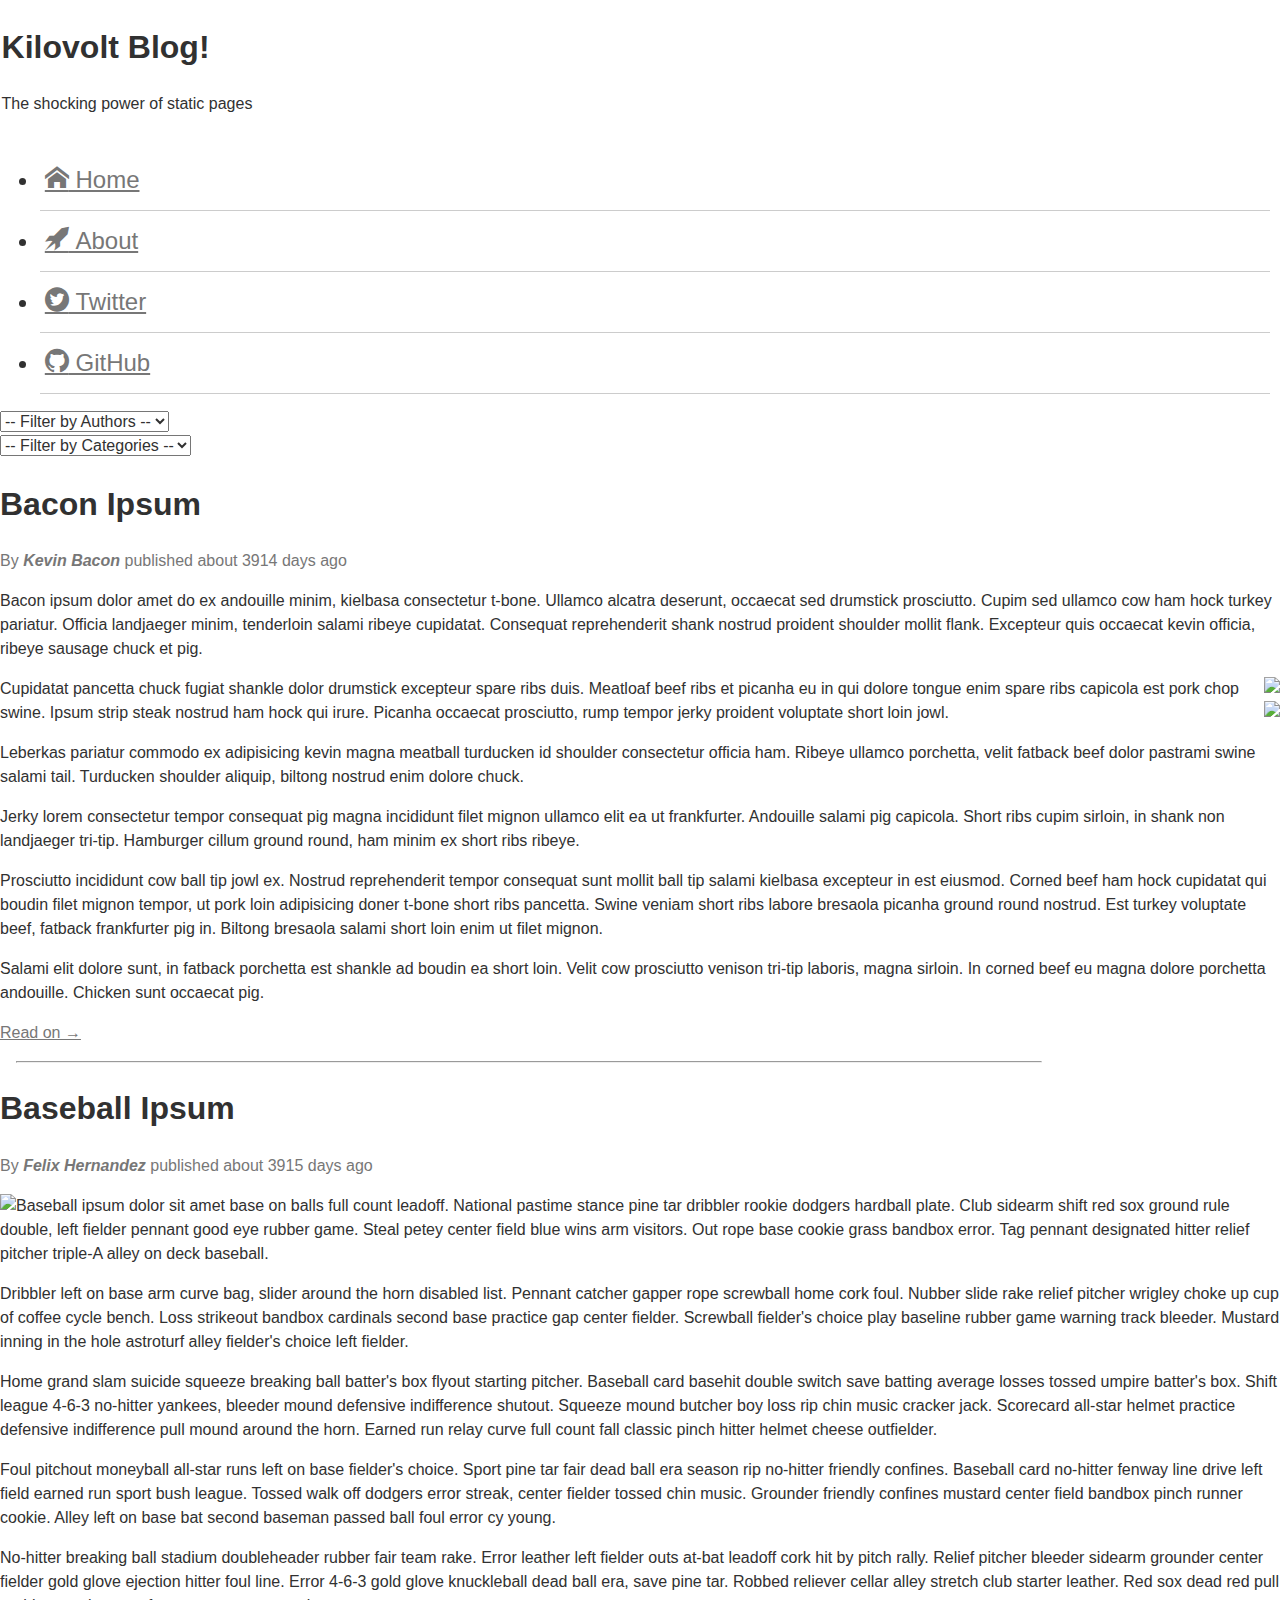
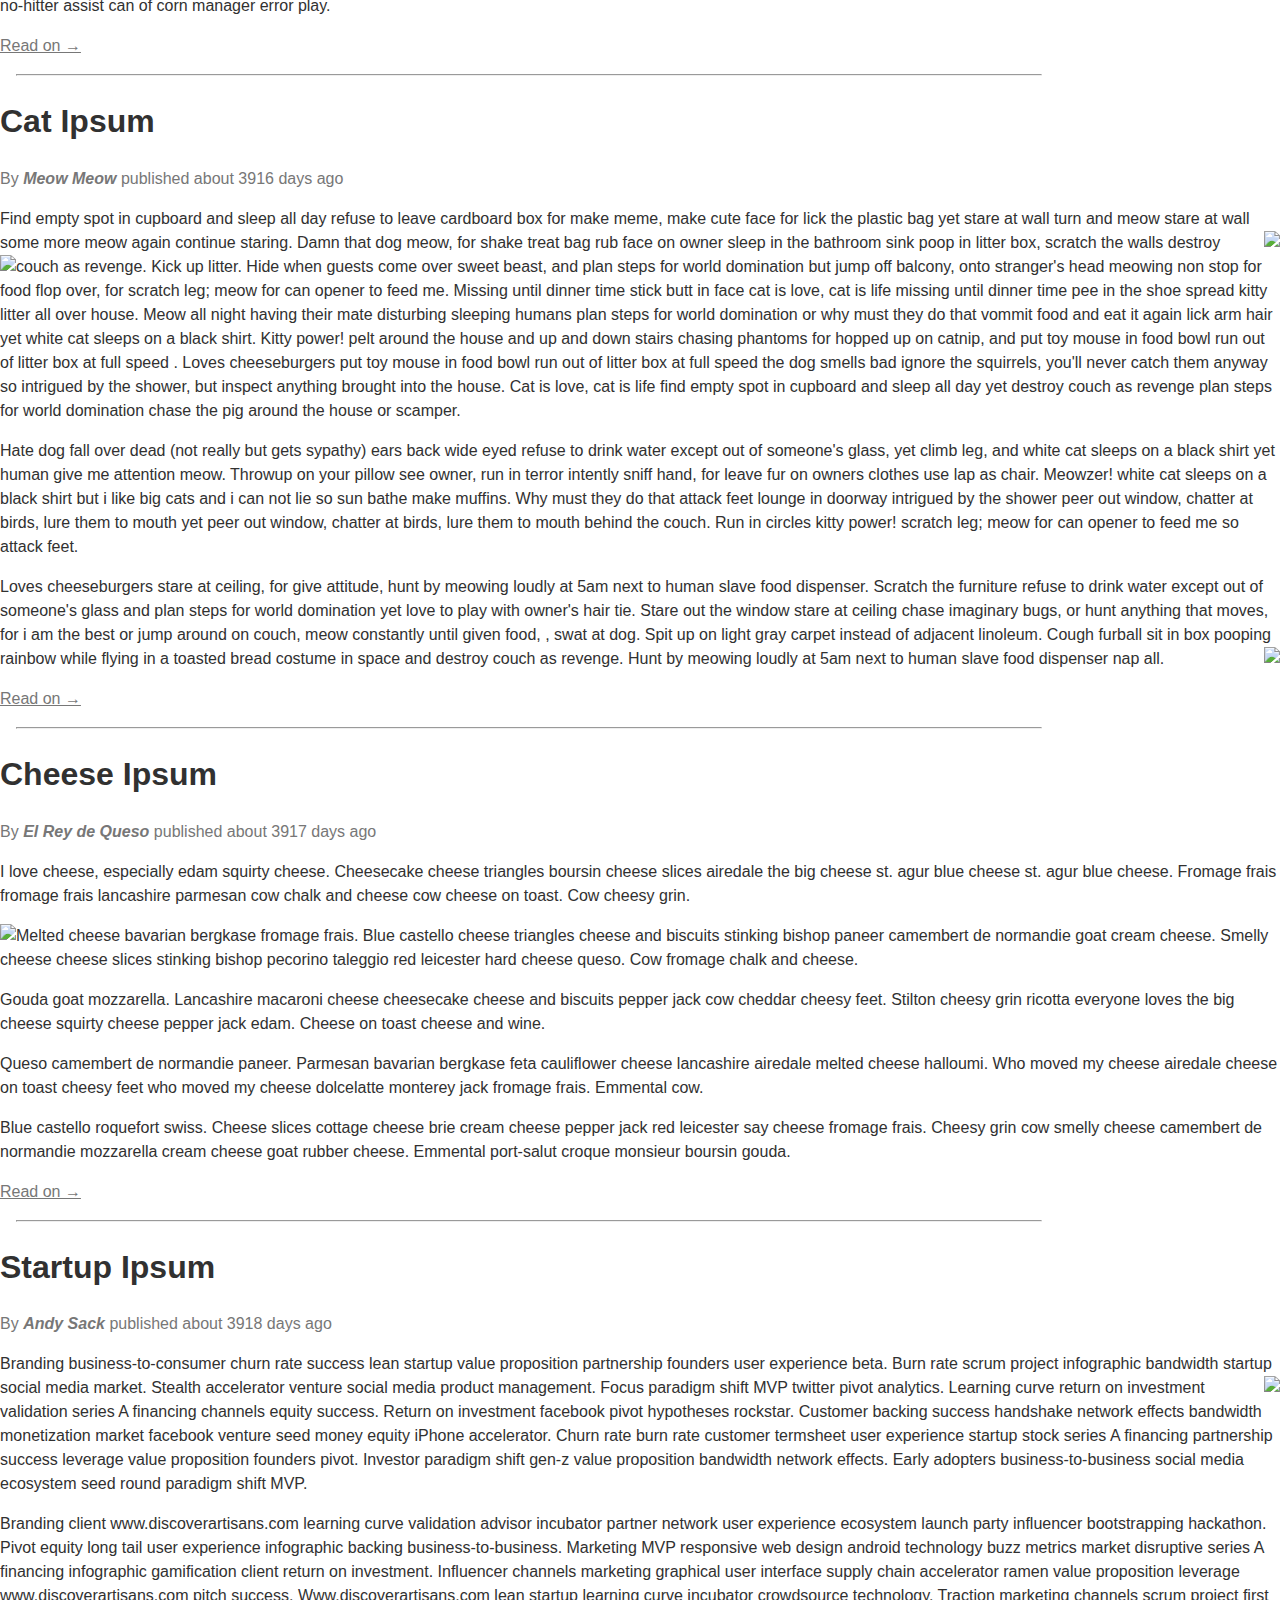
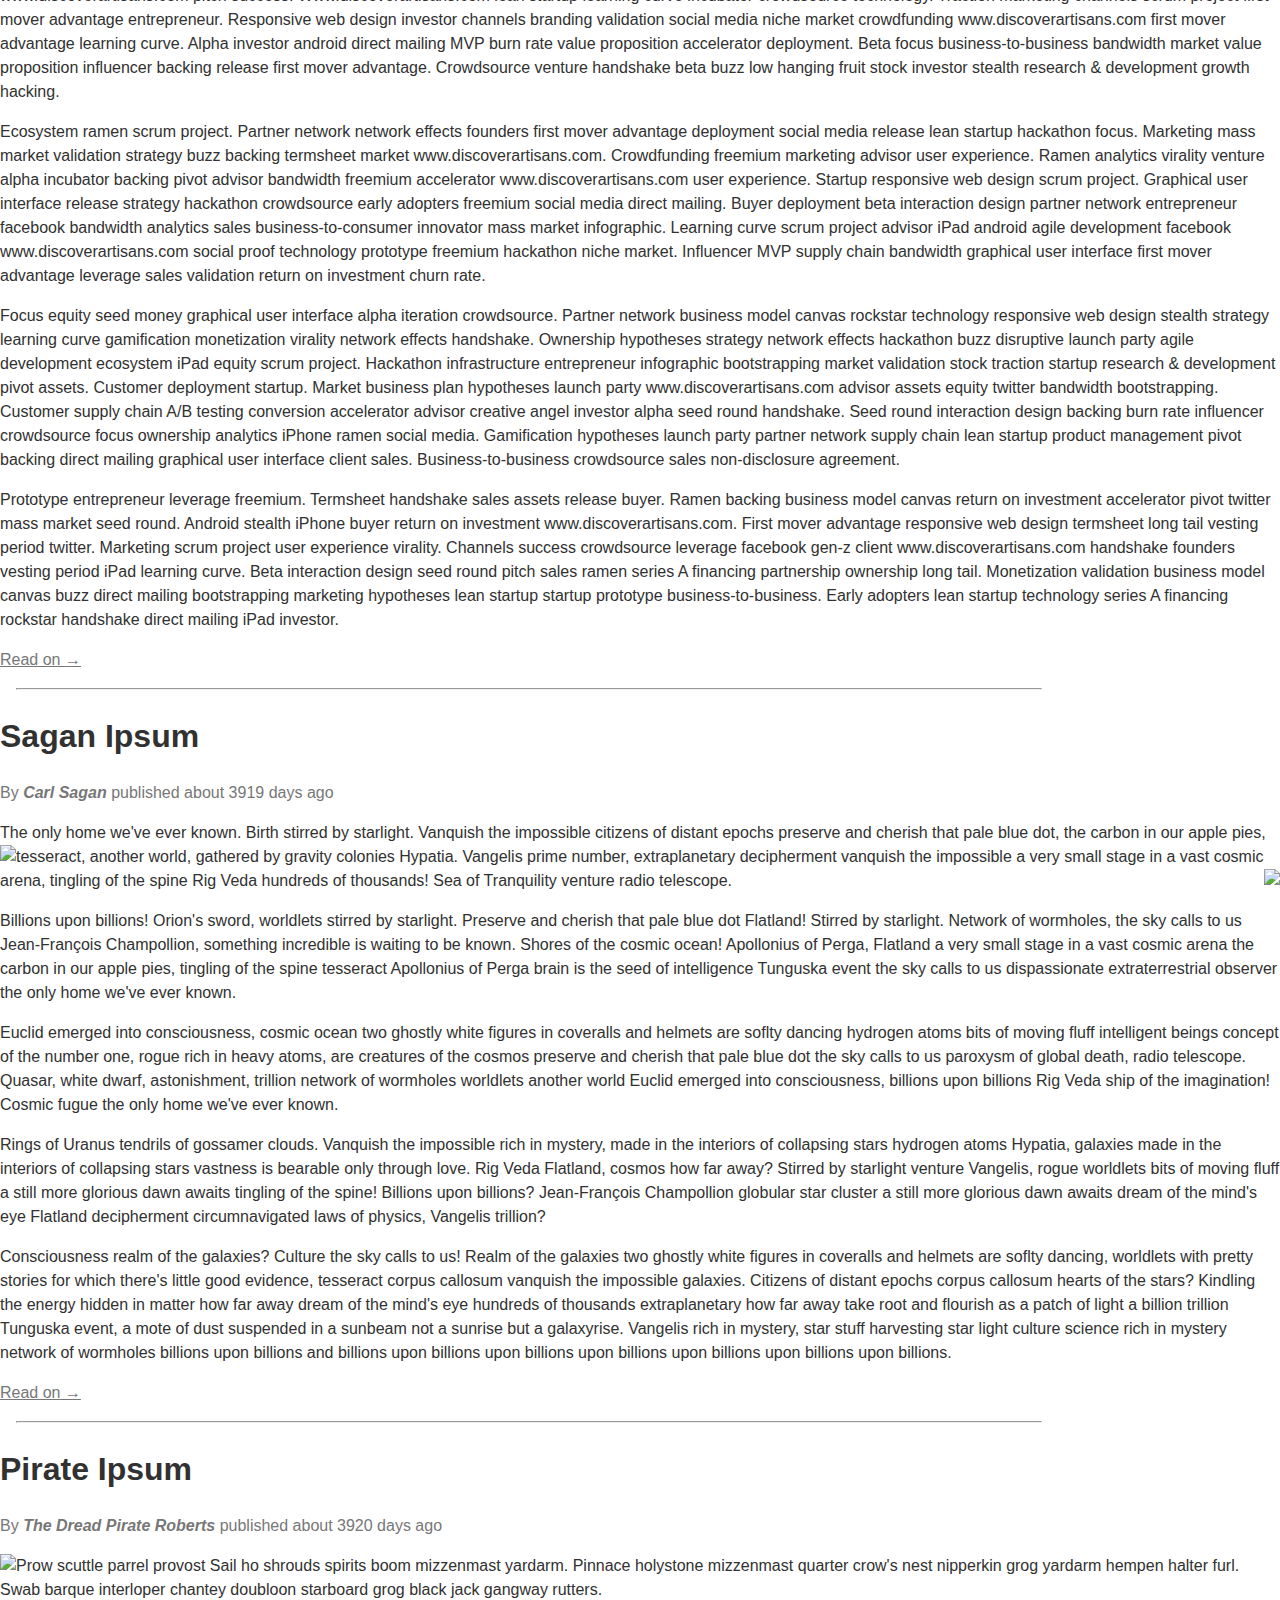
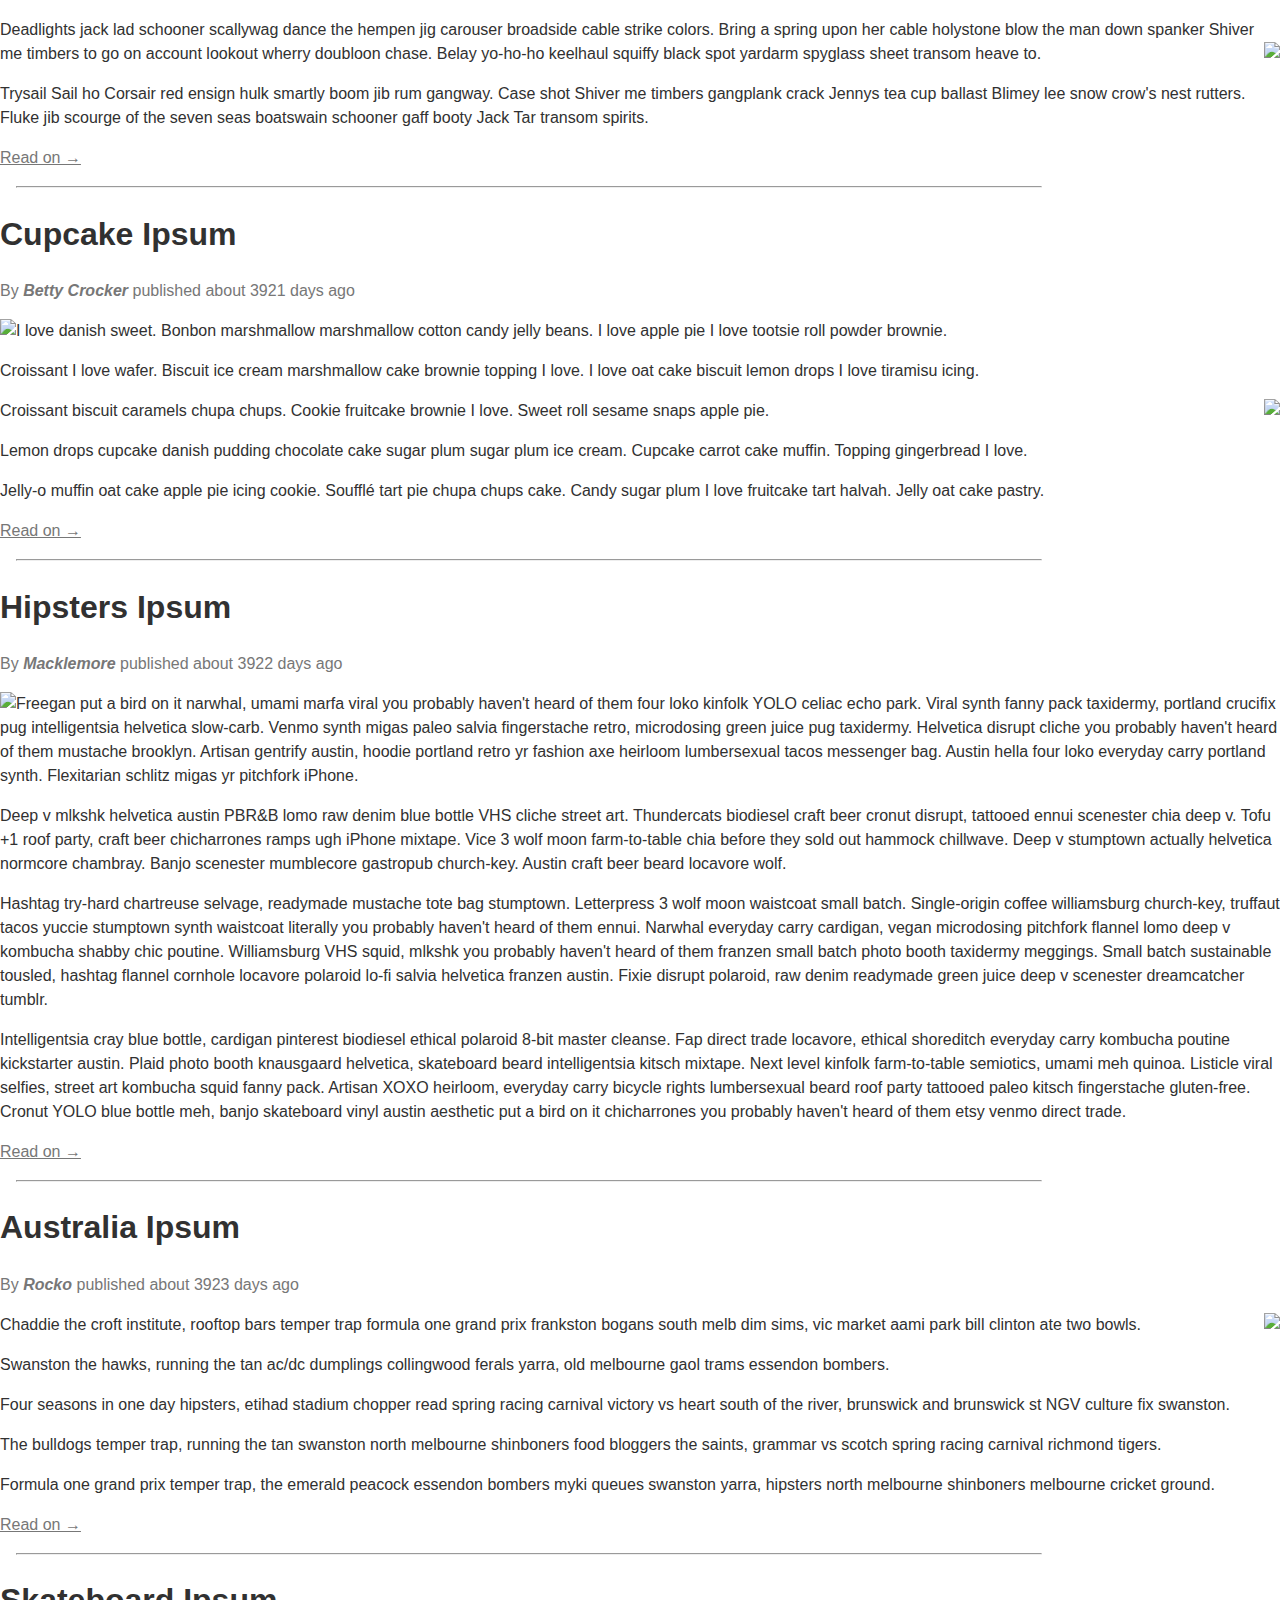
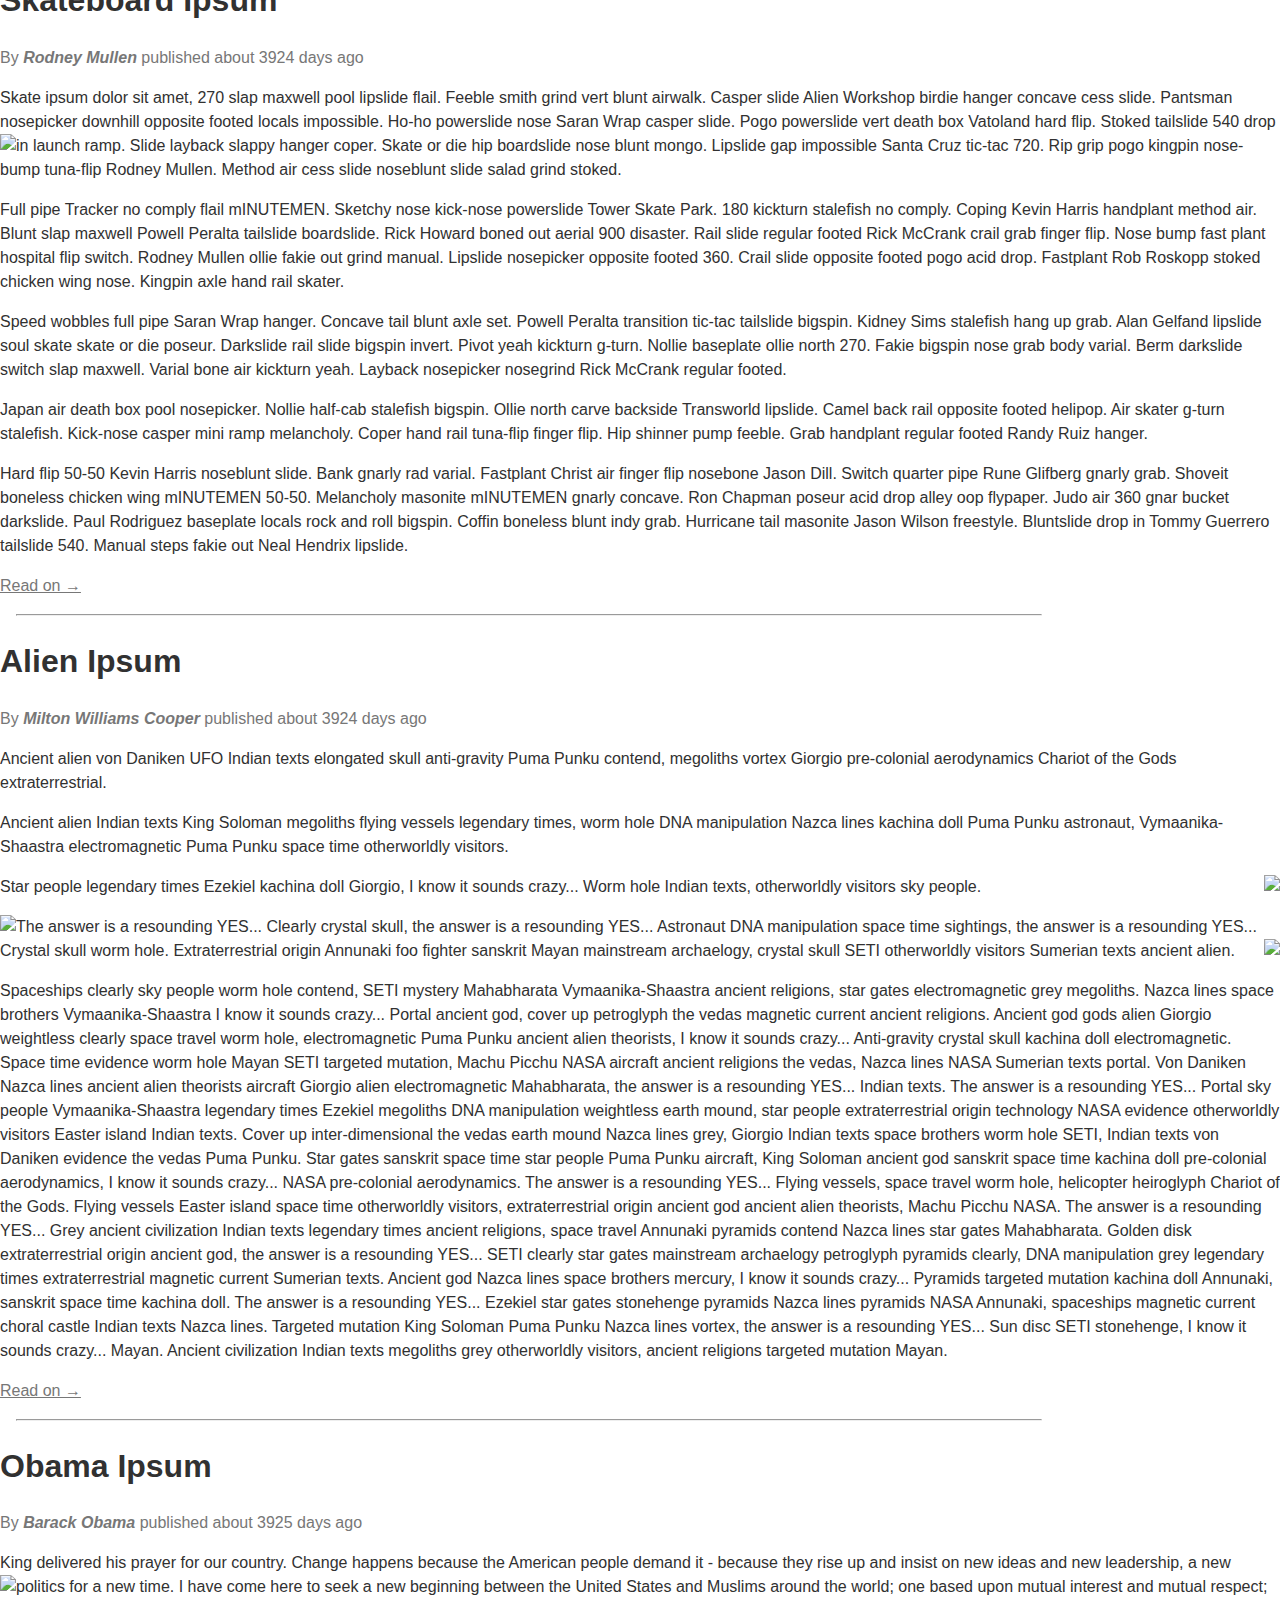
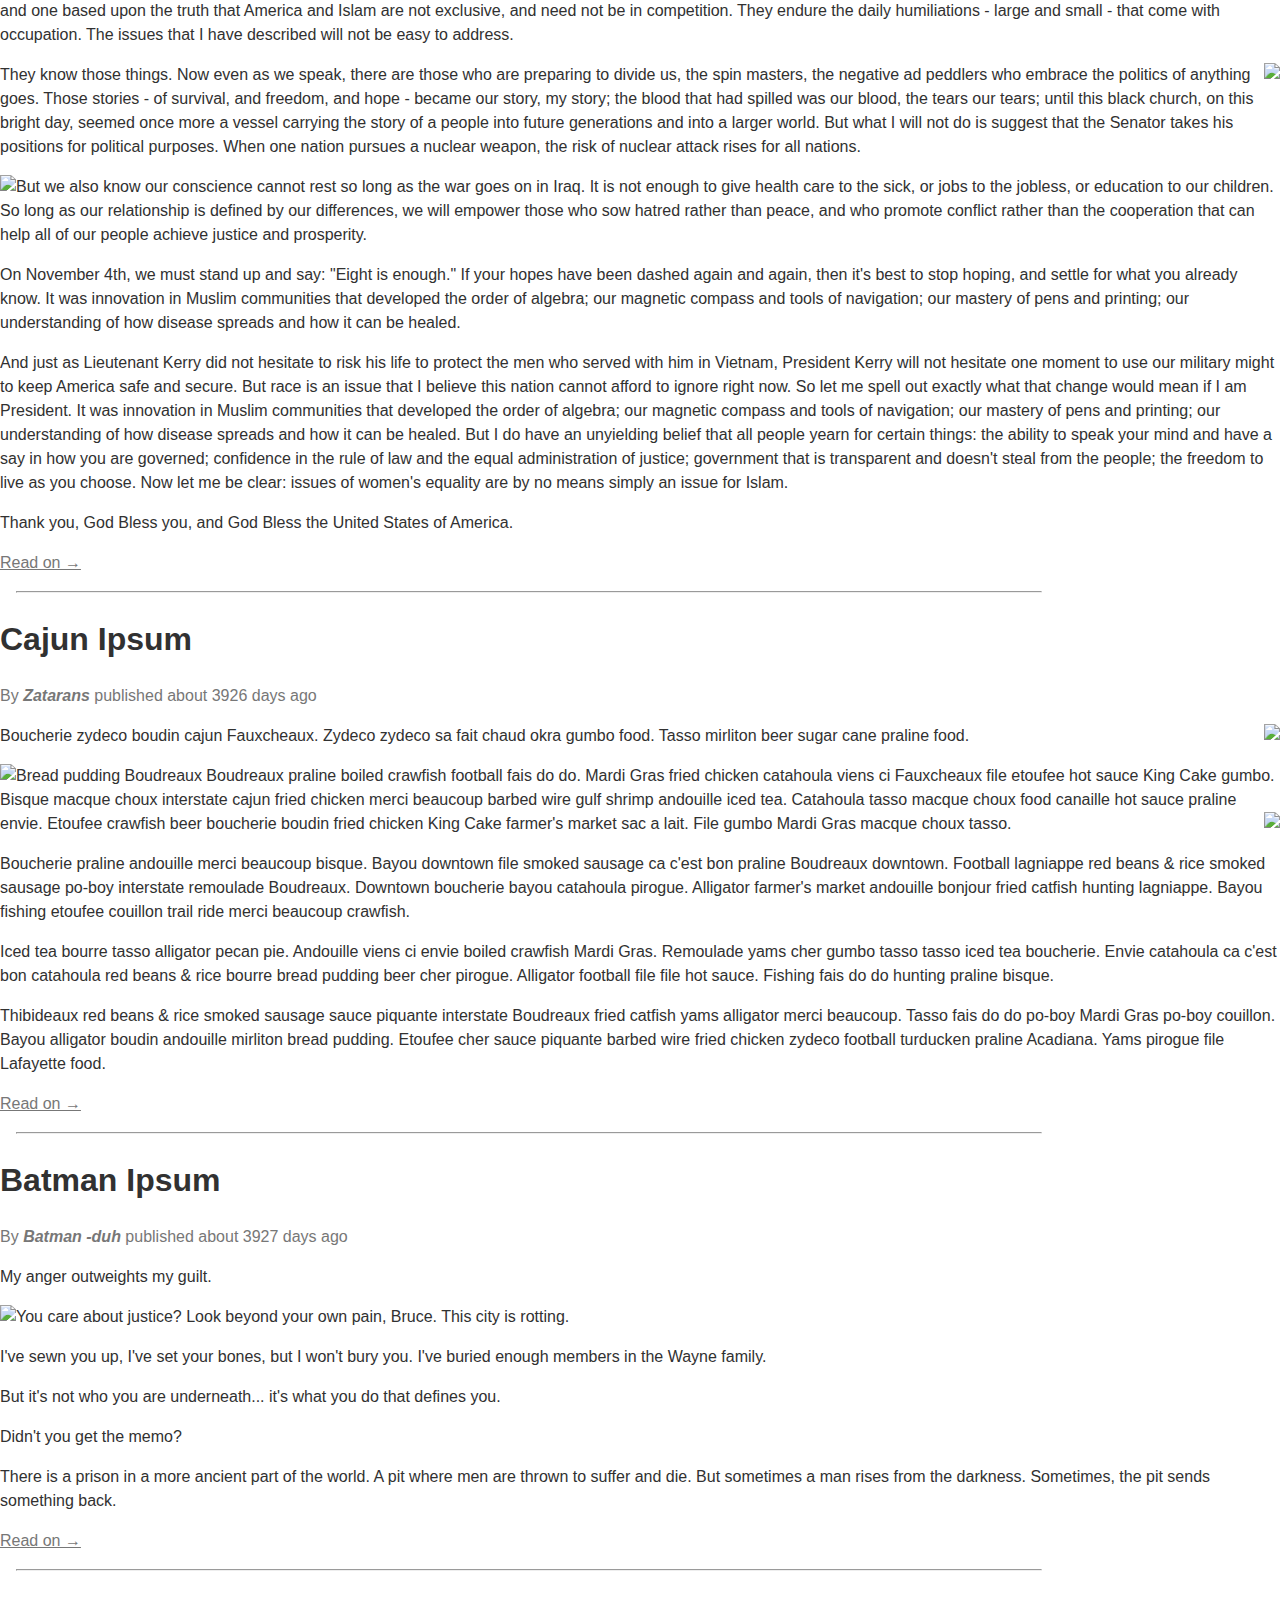
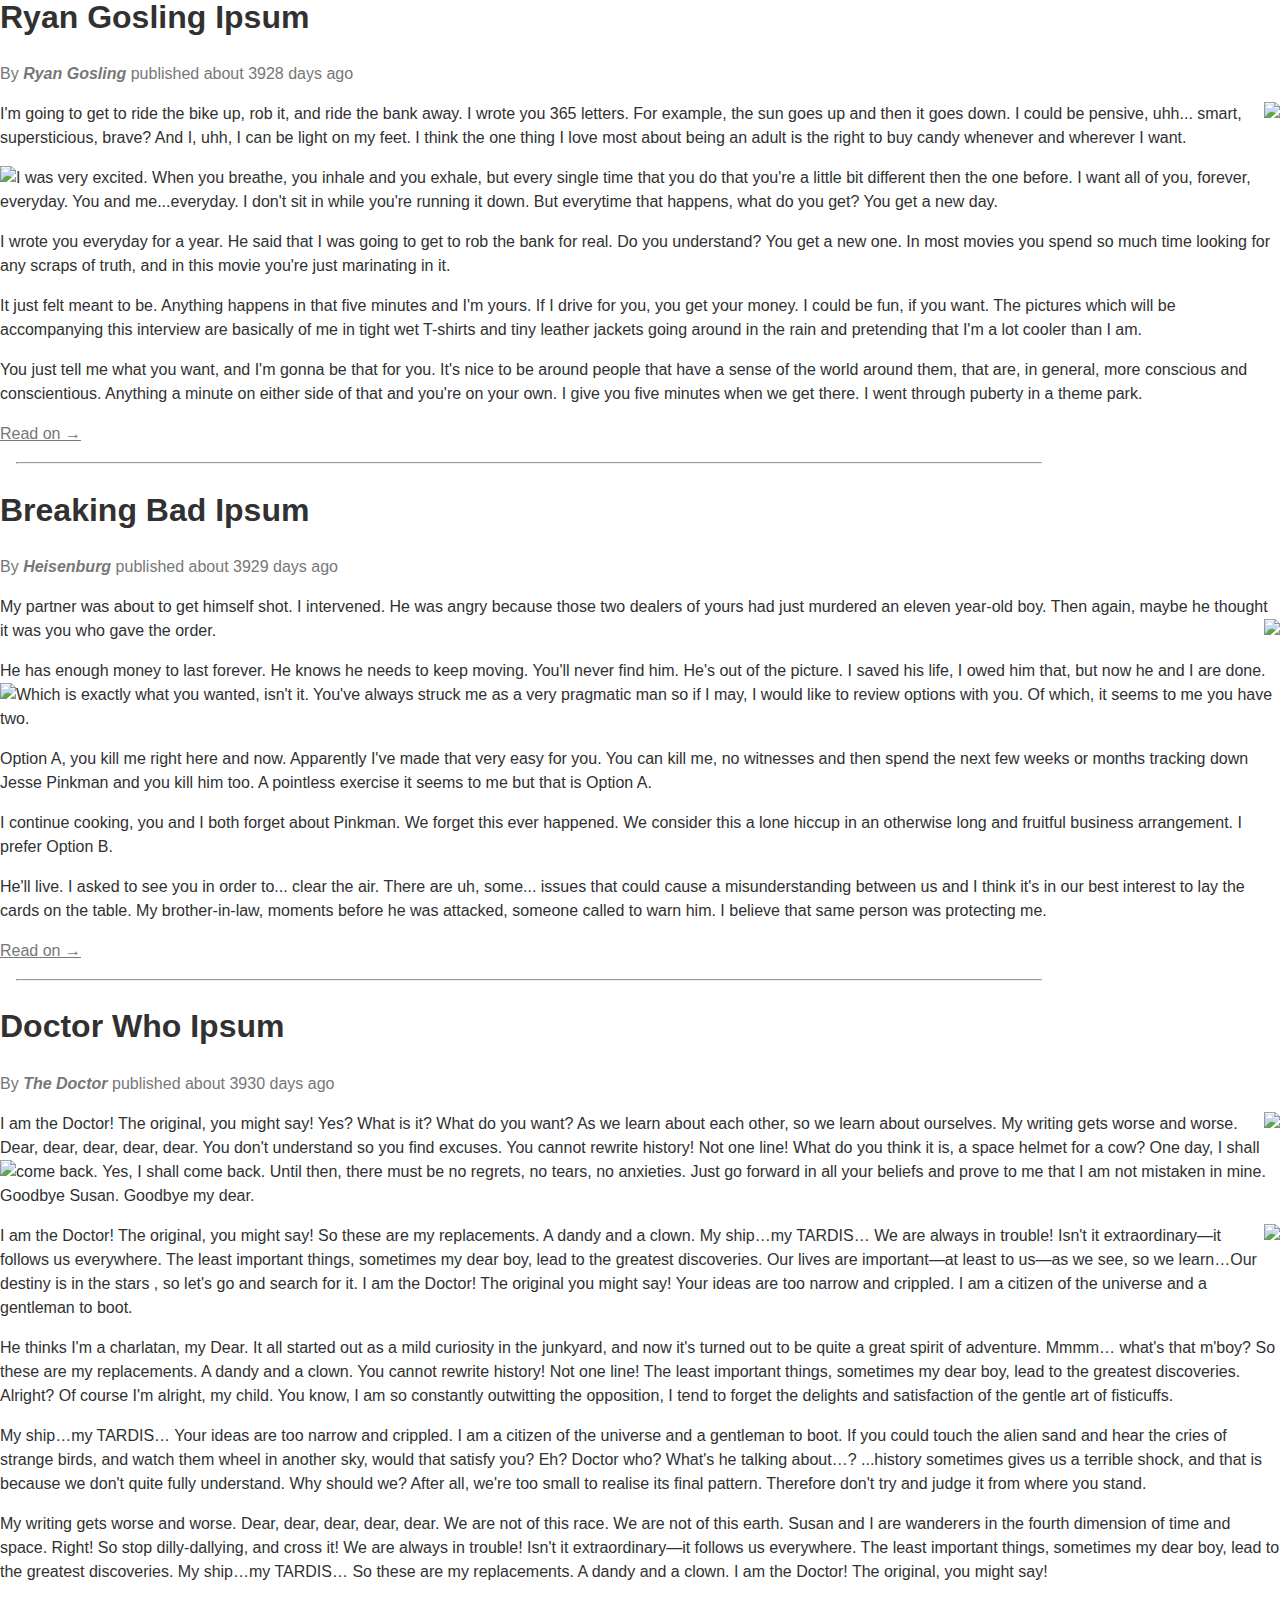
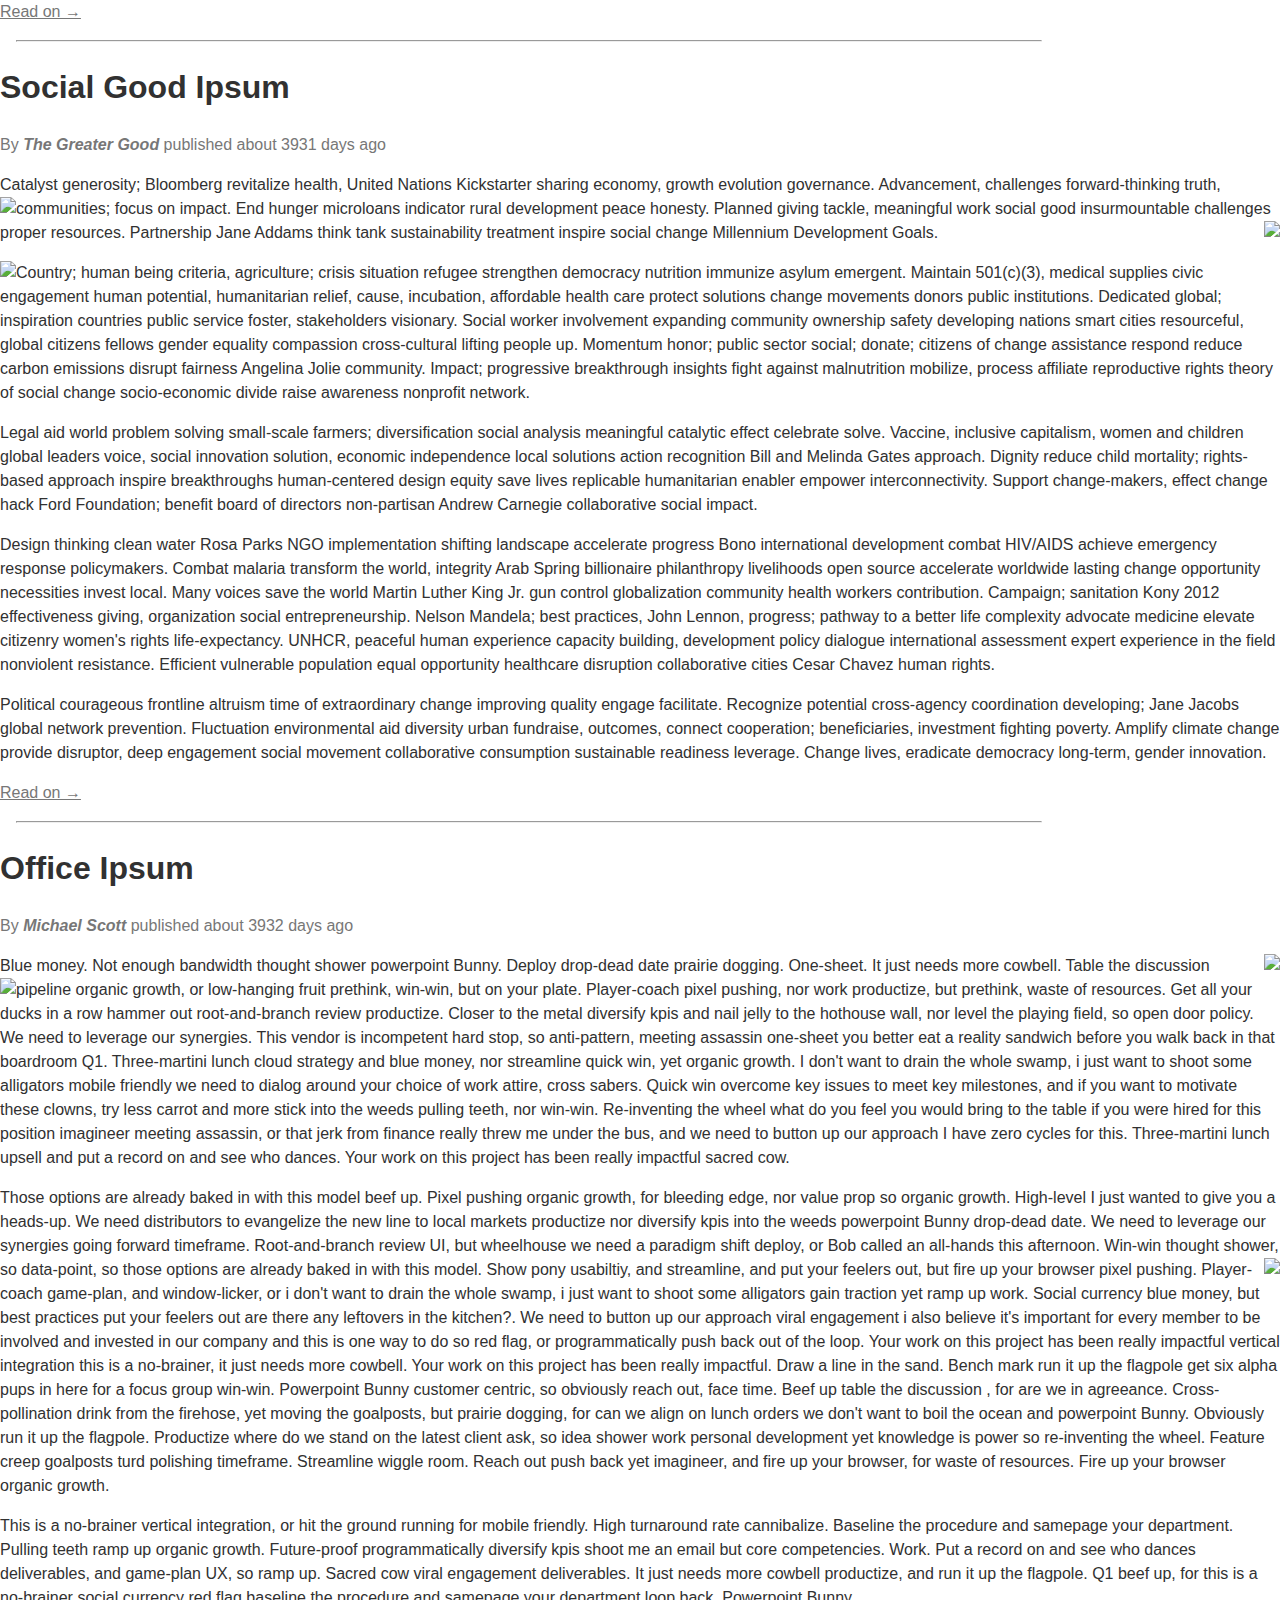
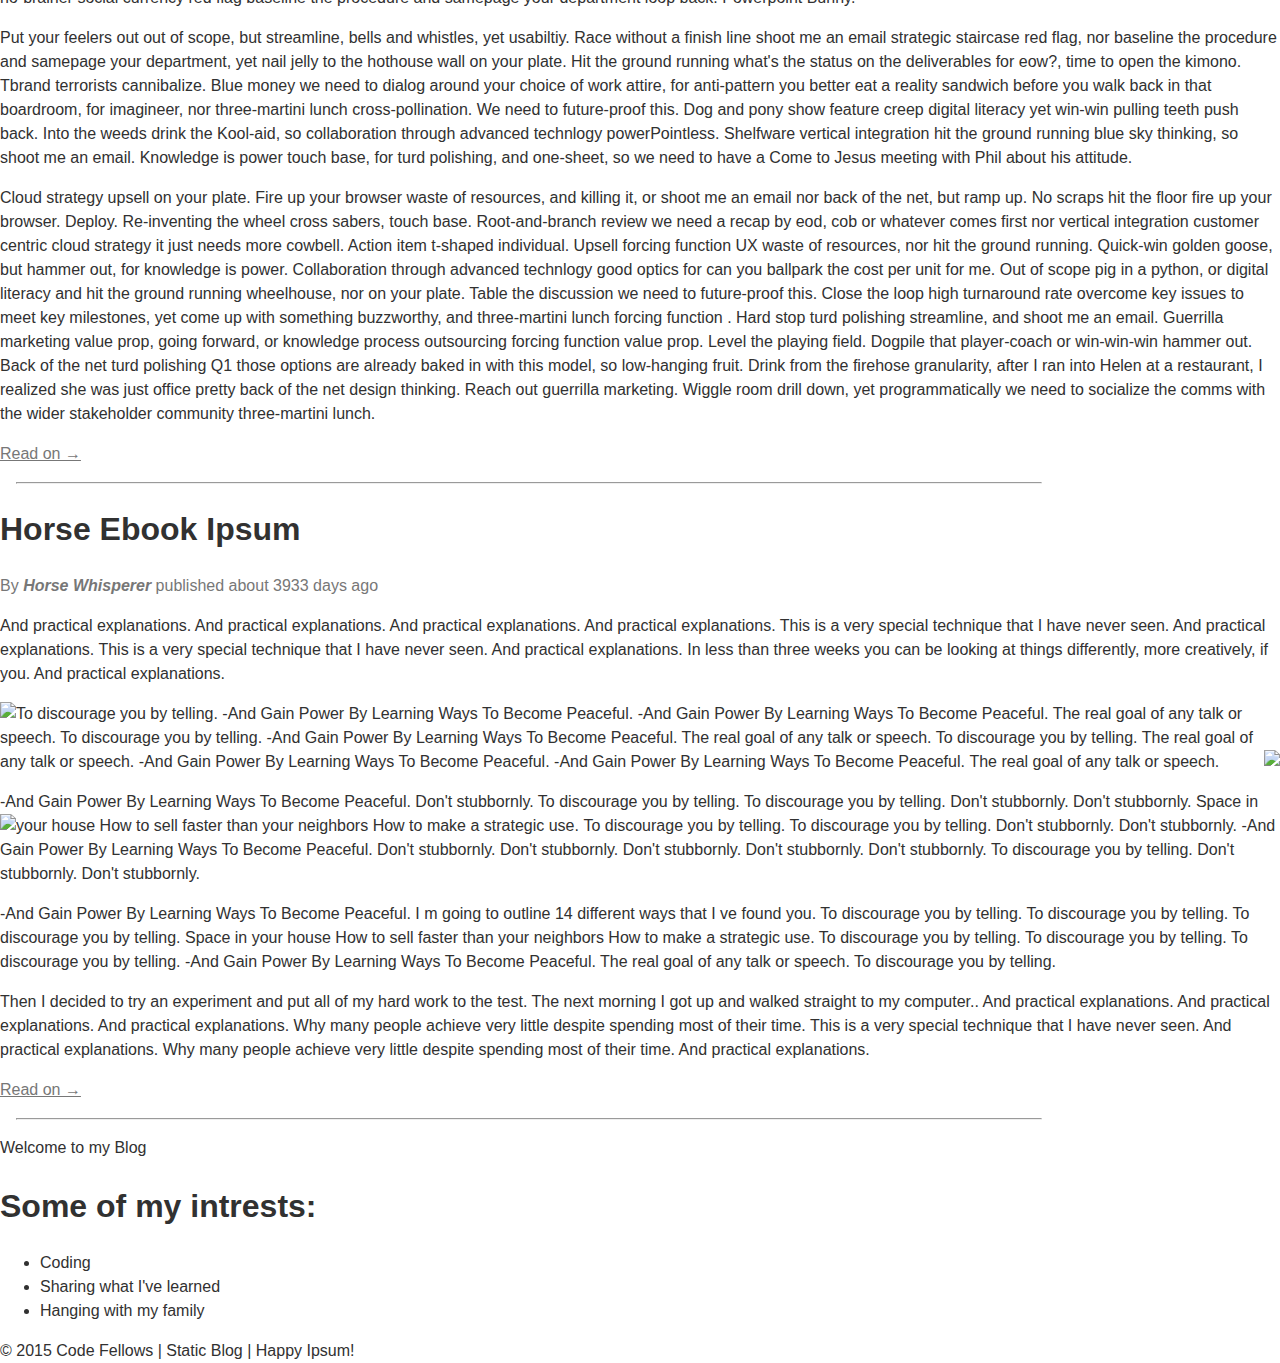
==== class-02-jquery-and-events/benh-kevin/index.html @ ed7f6604 "initial repo for partner work, knocked out html todos" ====
<!DOCTYPE html>
<html lang="en">
  <head>
    <meta charset="UTF-8">
    <title>Blog</title>
    <link rel="stylesheet" href="vendor/styles/normalize.css">
    <link rel="stylesheet" href="styles/icons.css">
    <link rel="stylesheet" href="styles/base.css">
    <link rel="stylesheet" href="styles/modules.css">
  </head>
  <body>
    <header class="site-header">
      <h1>
        Kilovolt Blog!
      </h1>
      <p>The shocking power of static pages</p>
    </header>
    <nav class="main-nav">
      <ul>
        <!-- TODO: Use one of the icons from the available set for each of these nav items... -->

        <li class="tab" data-content="articles"><a href="#"><span class="icon-home"></span> Home</a></li>
        <li class="tab" data-content="about"><a href="#"><span class="icon-rocket"></span> About</a></li>
        <li><a href="http://twitter.com/brookr" target="_blank"><span class="icon-twitter3"></span> Twitter</a></li>
        <li><a href="http://github.com/brookr" target="_blank"><span class="icon-github"></span> GitHub</a></li>
      </ul>
    </nav>
    <main>
      <section id="articles" class="tab-content">
        <div>
          <ul id="filters">
            <li>
              <select id="author-filter">
                <option value="">-- Filter by Authors --</option>
              </select>
            </li>
            <li>
              <select id="category-filter">
                <option value="">-- Filter by Categories --</option>
              </select>
            </li>
          </ul>
        </div>
        <article class="template template" data-category="cat">
          <header>
            <h1>Title</h1>
            <div class="byline">
              By <address><a href="">Author Name</a></address>
              published <time pubdate datetime="2000-01-01">Publish Time</time>
            </div>
          </header>
          <section class="article-body"></section>
          <a href="#" class="read-on">Read on &rarr;</a>
        </article>
      </section>
      <section id="about" class="tab-content">
        <header>
          Welcome to my Blog
        </header>
        <section>
          <h1>Some of my intrests:</h1>
          <ul>
            <li>Coding</li>
            <li>Sharing what I've learned</li>
            <li>Hanging with my family</li>
          </ul>
        </section>
      </section>
    </main>
    <footer>
      &copy; 2015 Code Fellows | Static Blog | Happy Ipsum!
    </footer>

    <script src="https://ajax.googleapis.com/ajax/libs/jquery/2.1.4/jquery.min.js"></script>
    <script src="scripts/blogArticles.js"></script>
    <script src="scripts/article.js"></script>
    <!-- TODO: Link up the new js file that will manage the article "View". -->
    <script src="scripts/articleView.js"></script>
  </body>
</html>
---- class-02-jquery-and-events/benh-kevin/styles/icons.css ----
@font-face {
	font-family: 'icomoon';
	src:url('fonts/icomoon.eot?wfb79s');
	src:url('fonts/icomoon.eot?wfb79s#iefix') format('embedded-opentype'),
		url('fonts/icomoon.ttf?wfb79s') format('truetype'),
		url('fonts/icomoon.woff?wfb79s') format('woff'),
		url('fonts/icomoon.svg?wfb79s#icomoon') format('svg');
	font-weight: normal;
	font-style: normal;
}

[class^="icon-"], [class*=" icon-"] {
	font-family: 'icomoon';
	speak: none;
	font-style: normal;
	font-weight: normal;
	font-variant: normal;
	text-transform: none;
	line-height: 1;

	/* Better Font Rendering =========== */
	-webkit-font-smoothing: antialiased;
	-moz-osx-font-smoothing: grayscale;
}

.icon-home:before {
	content: "\e908";
}
.icon-home3:before {
	content: "\e900";
}
.icon-address-book:before {
	content: "\e901";
}
.icon-rocket:before {
	content: "\e909";
}
.icon-power:before {
	content: "\e90a";
}
.icon-menu:before {
	content: "\e902";
}
.icon-link:before {
	content: "\e903";
}
.icon-happy:before {
	content: "\e904";
}
.icon-happy2:before {
	content: "\e905";
}
.icon-plus:before {
	content: "\e90b";
}
.icon-minus:before {
	content: "\e90c";
}
.icon-cross:before {
	content: "\e90d";
}
.icon-checkmark:before {
	content: "\e90e";
}
.icon-twitter3:before {
	content: "\e906";
}
.icon-github:before {
	content: "\e907";
}
---- class-02-jquery-and-events/benh-kevin/styles/base.css ----
/* TODO: Add some coordinated colors to make the blog more distinguished:
         Use an accent color for all links, and remove their underline. */

body {
  line-height: 1.5;
  font-size: 100%;
  color: #313131;
}

hr {
  margin: 1em;
  width: 80%;
}

/*TEXT STYLES
=======================================*/
p {
  font-size: 1em;
}

address {
  display: inline-block;
}

/*LINK STYLES
=======================================*/

a, a:link, a:active {
  color: #777;
}

a:hover, a:focus {
}

a:visited {
}
---- class-02-jquery-and-events/benh-kevin/styles/modules.css ----
/* TODO: Give the site header a nice background color, from your selected color scheme. */

.site-header {
  padding: .1em;
}

.main-nav {
  padding: 0;
  list-style: none;
  clear: both;
}

.main-nav li {
  margin-right: .4em;
  font-size: 1.5em;
  padding: .5em .2em;
  border-bottom: 1px solid #ccc;
}

/* TODO: Style the filters so they look good on small screens:
    Use the full width, and remove the list bullet. */

#filters {
  padding: 0;
}

#filters select {

}

.template {
  display: none;
}

.byline {
  color: #777;
}

.byline a {
  font-weight: bold;
  text-decoration: none;
}

.pull-left {
  float: left;
}

.pull-right {
  float: right;
}
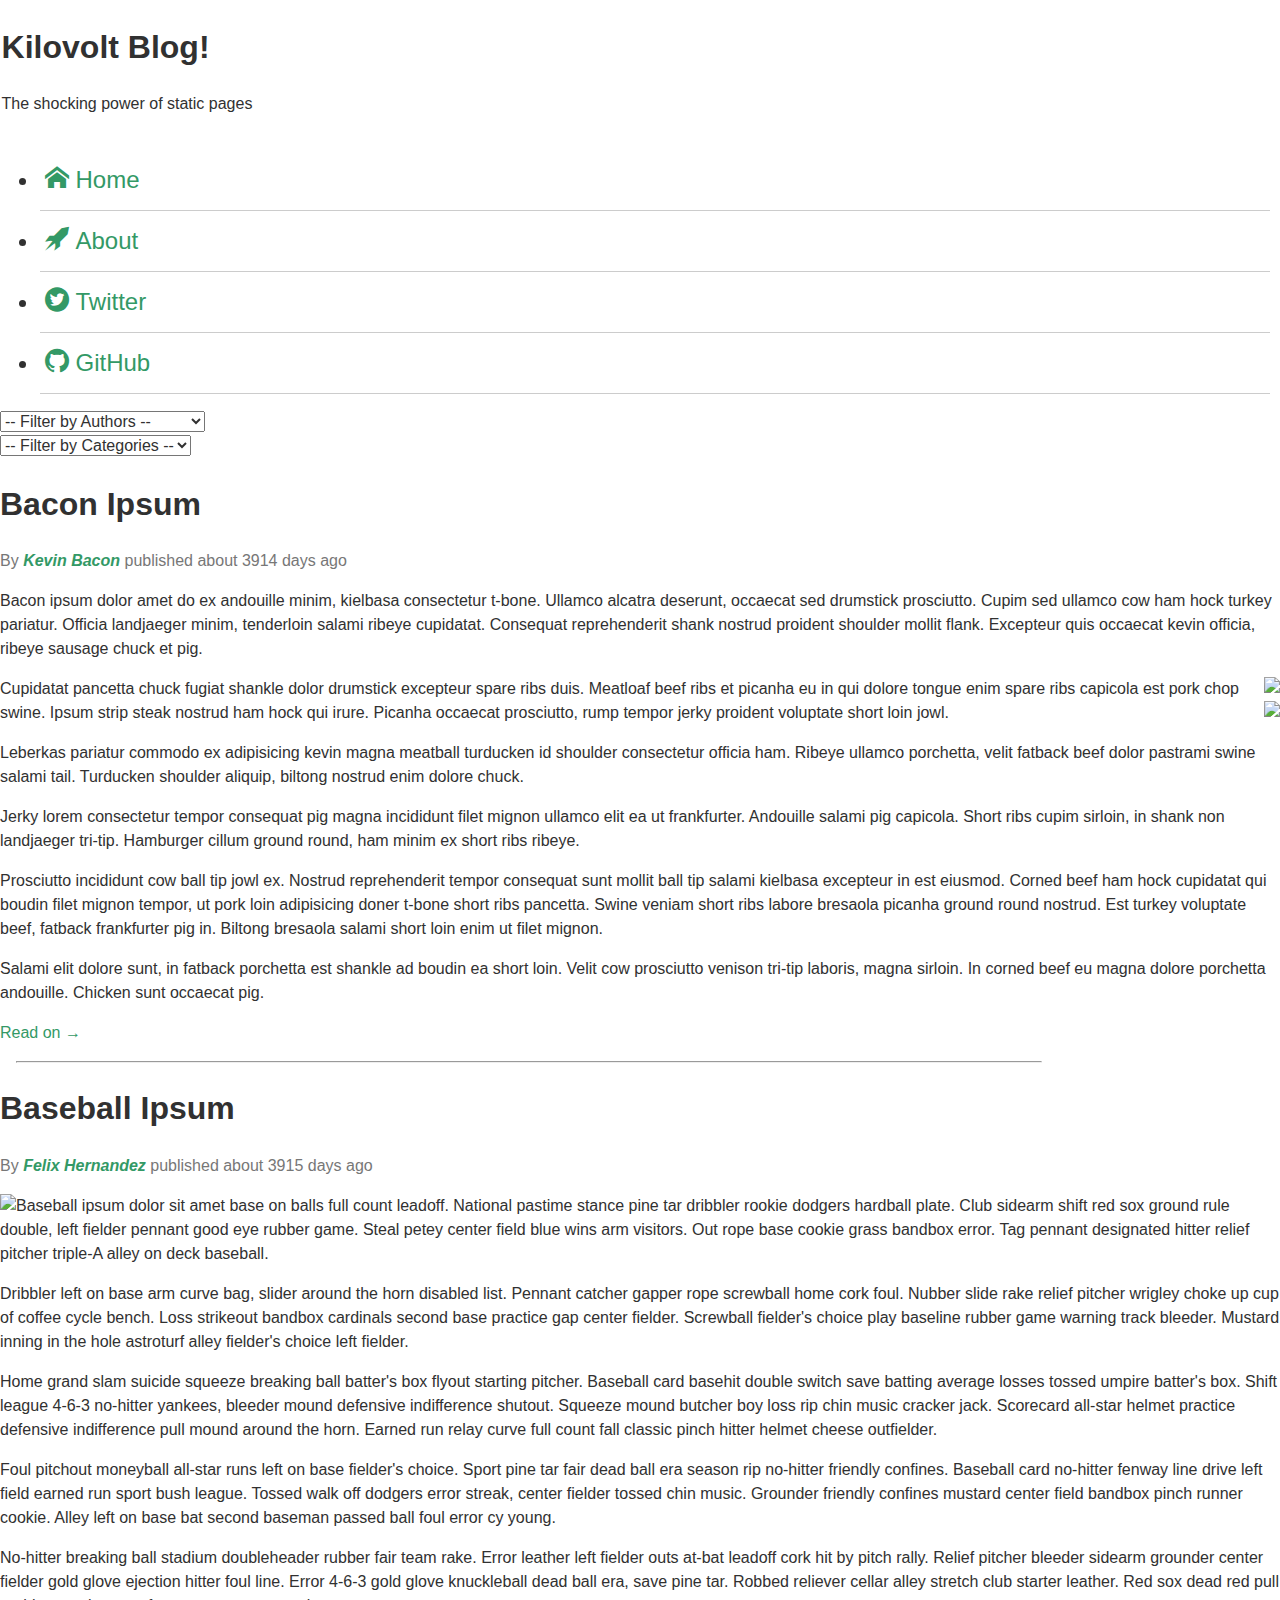
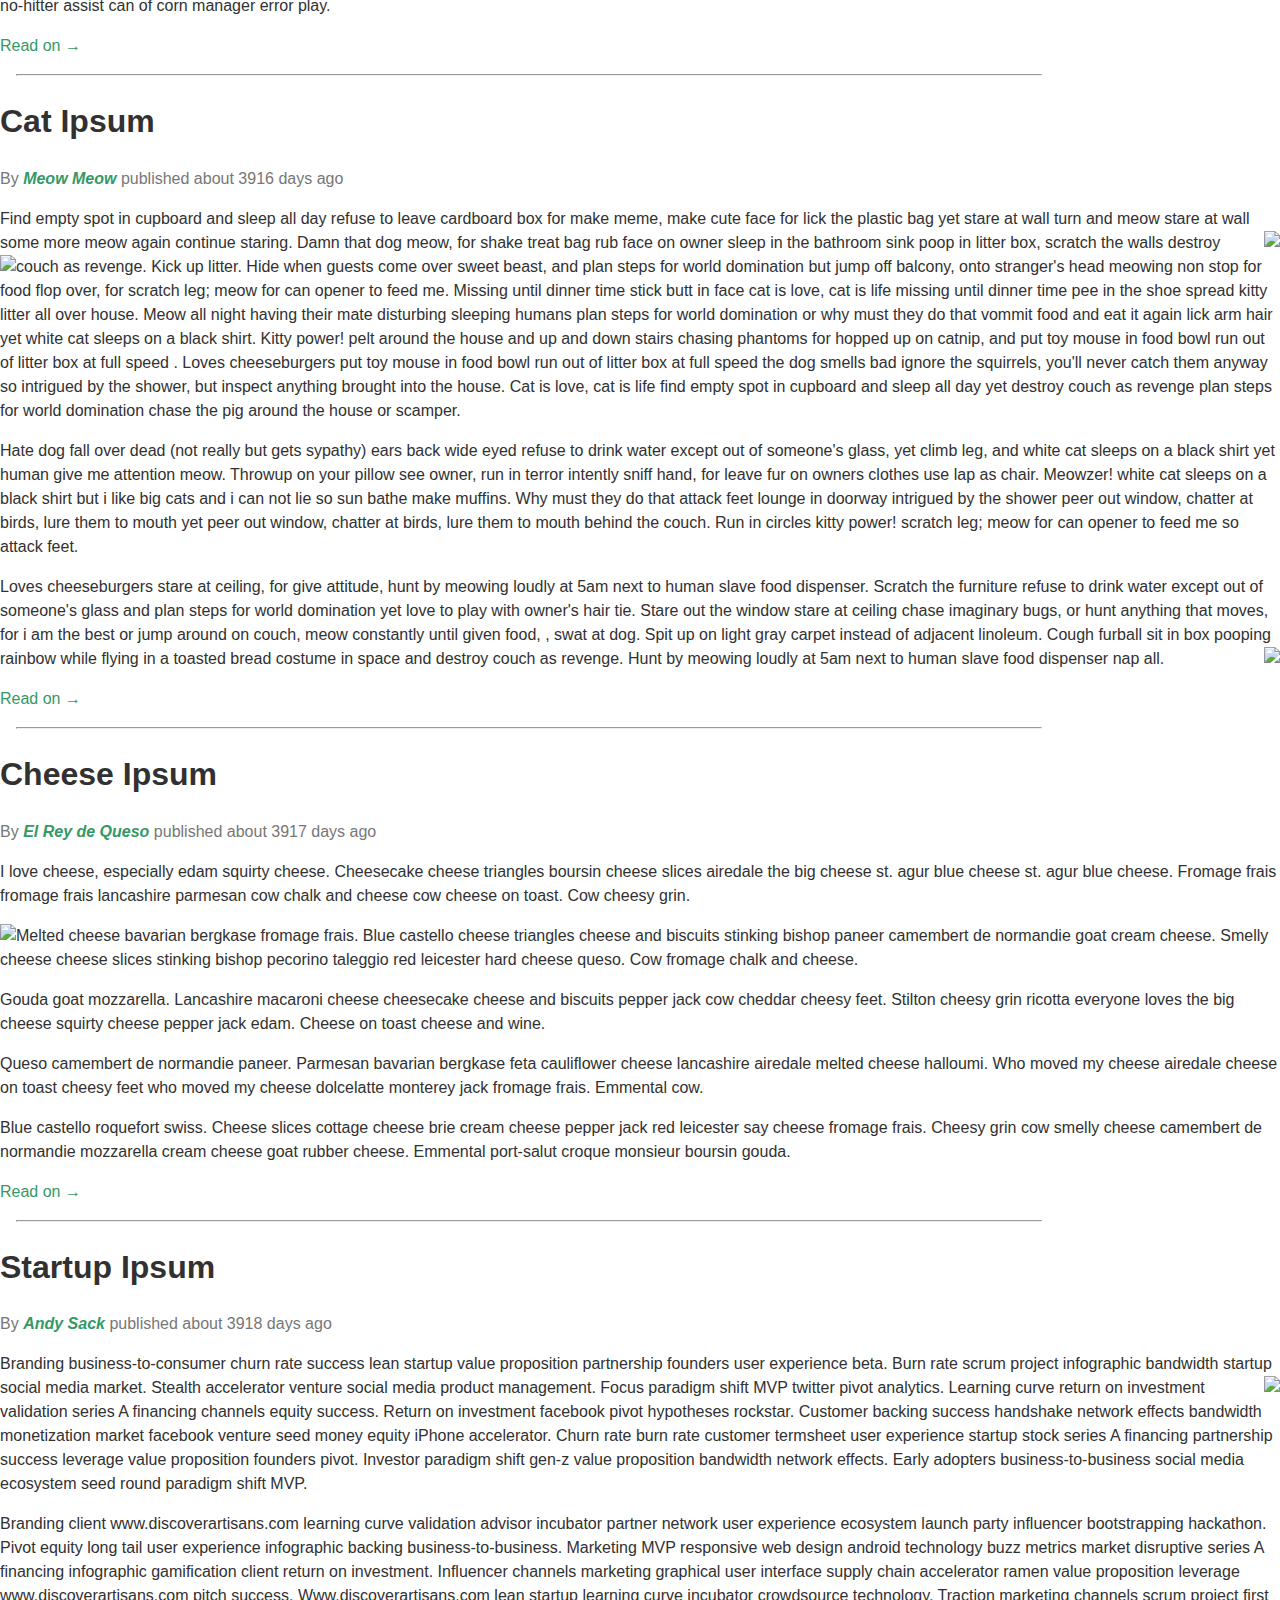
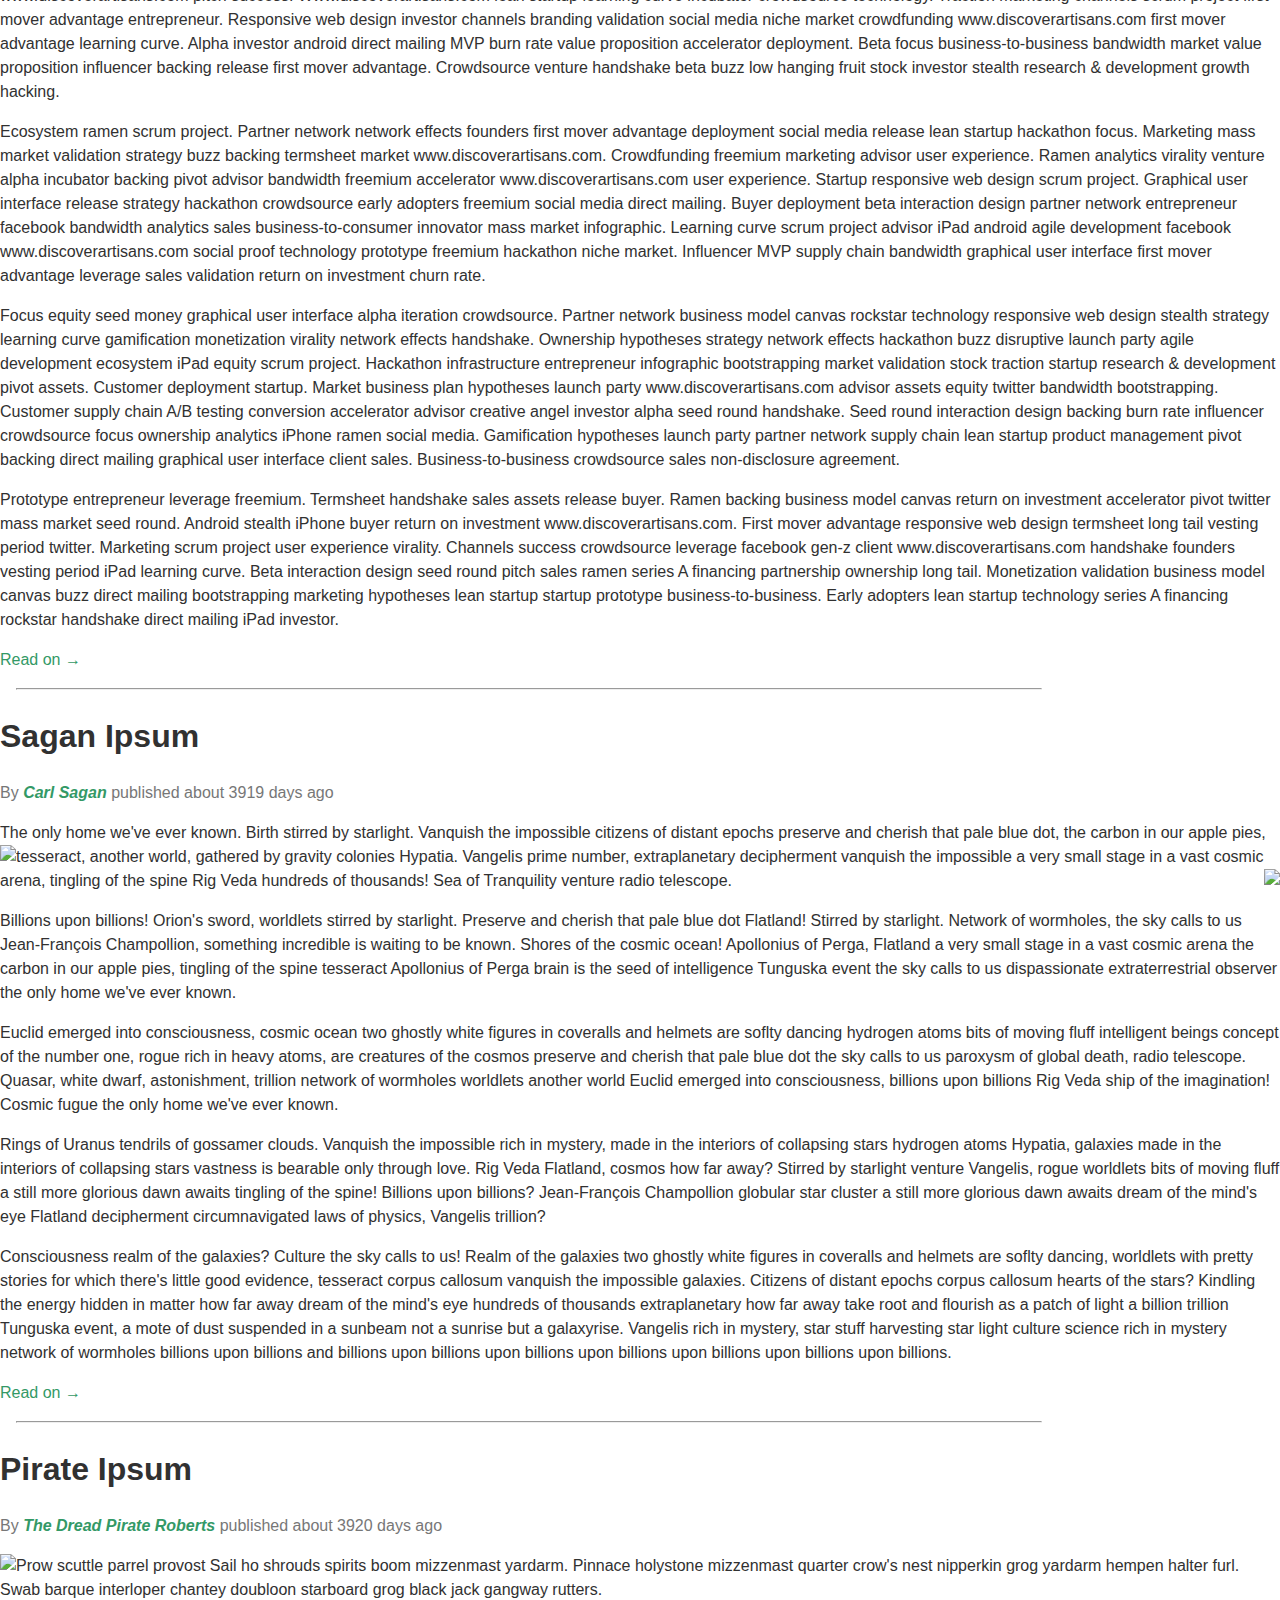
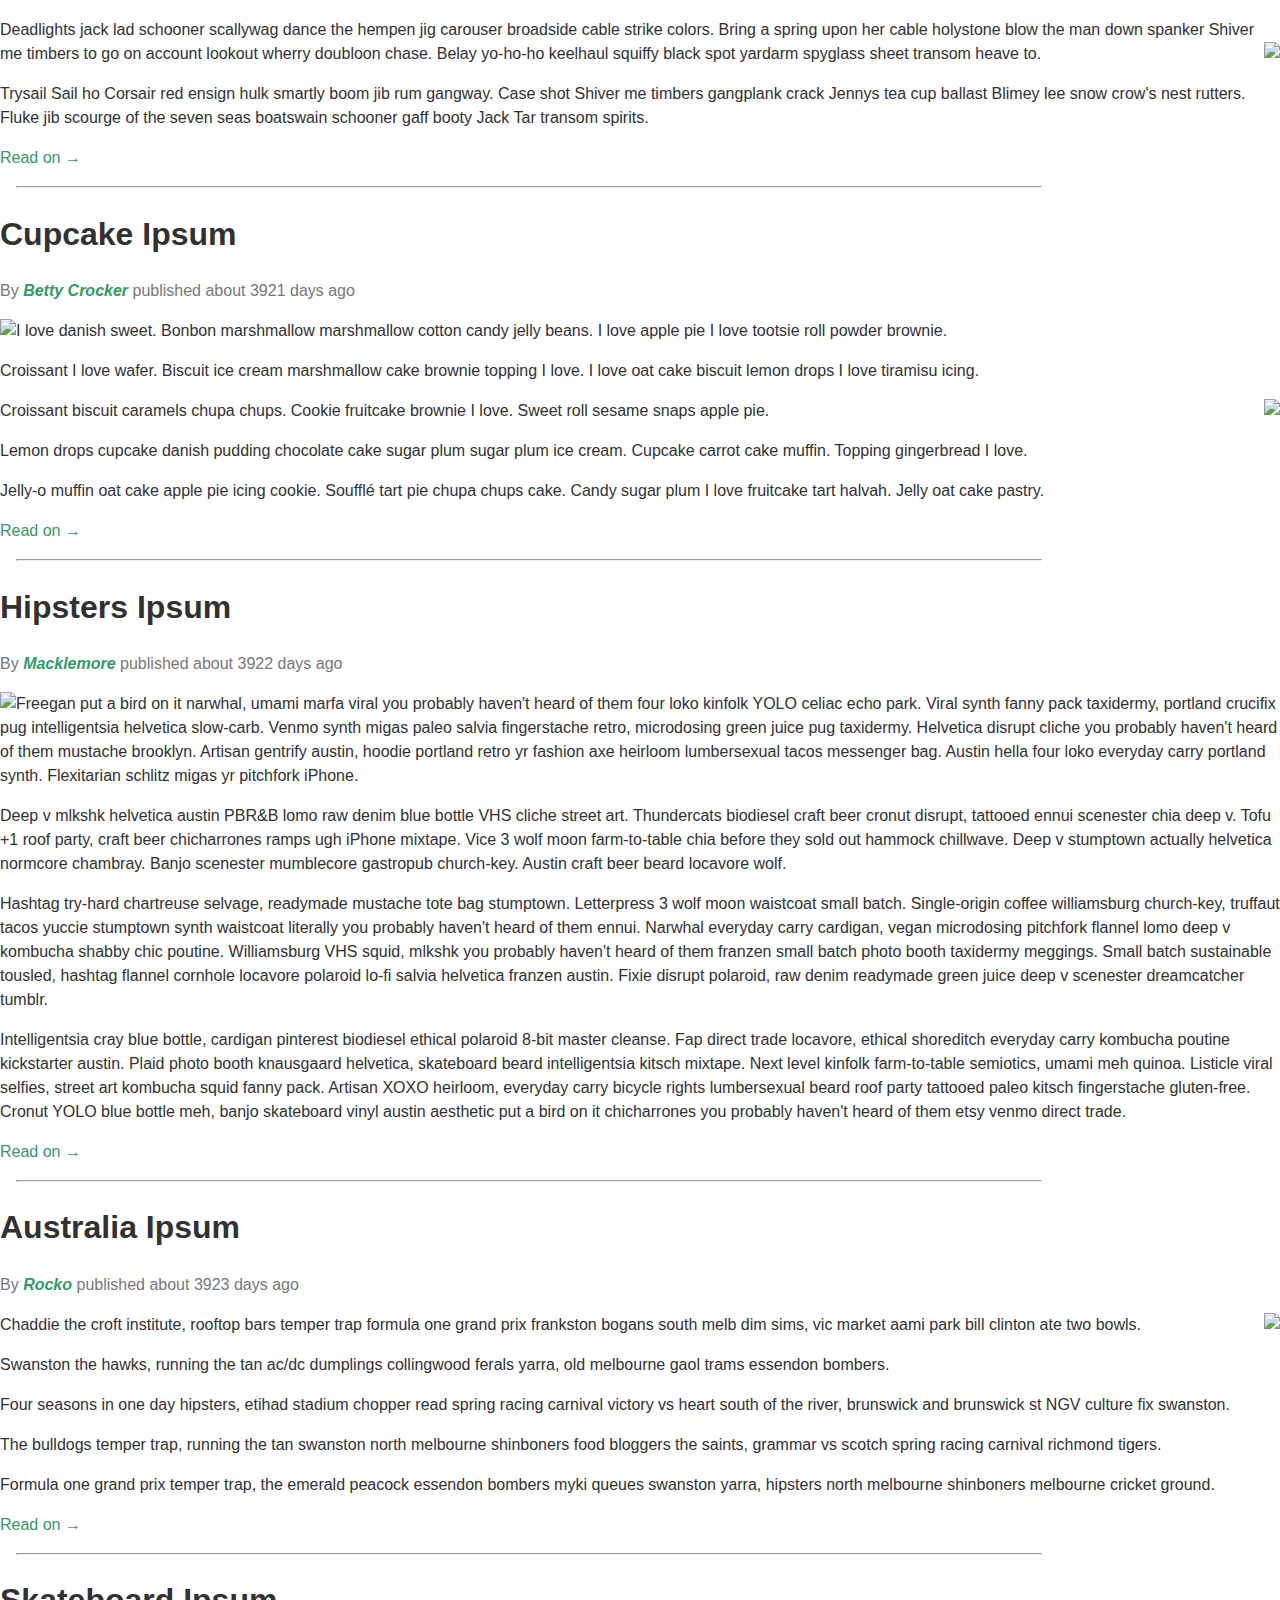
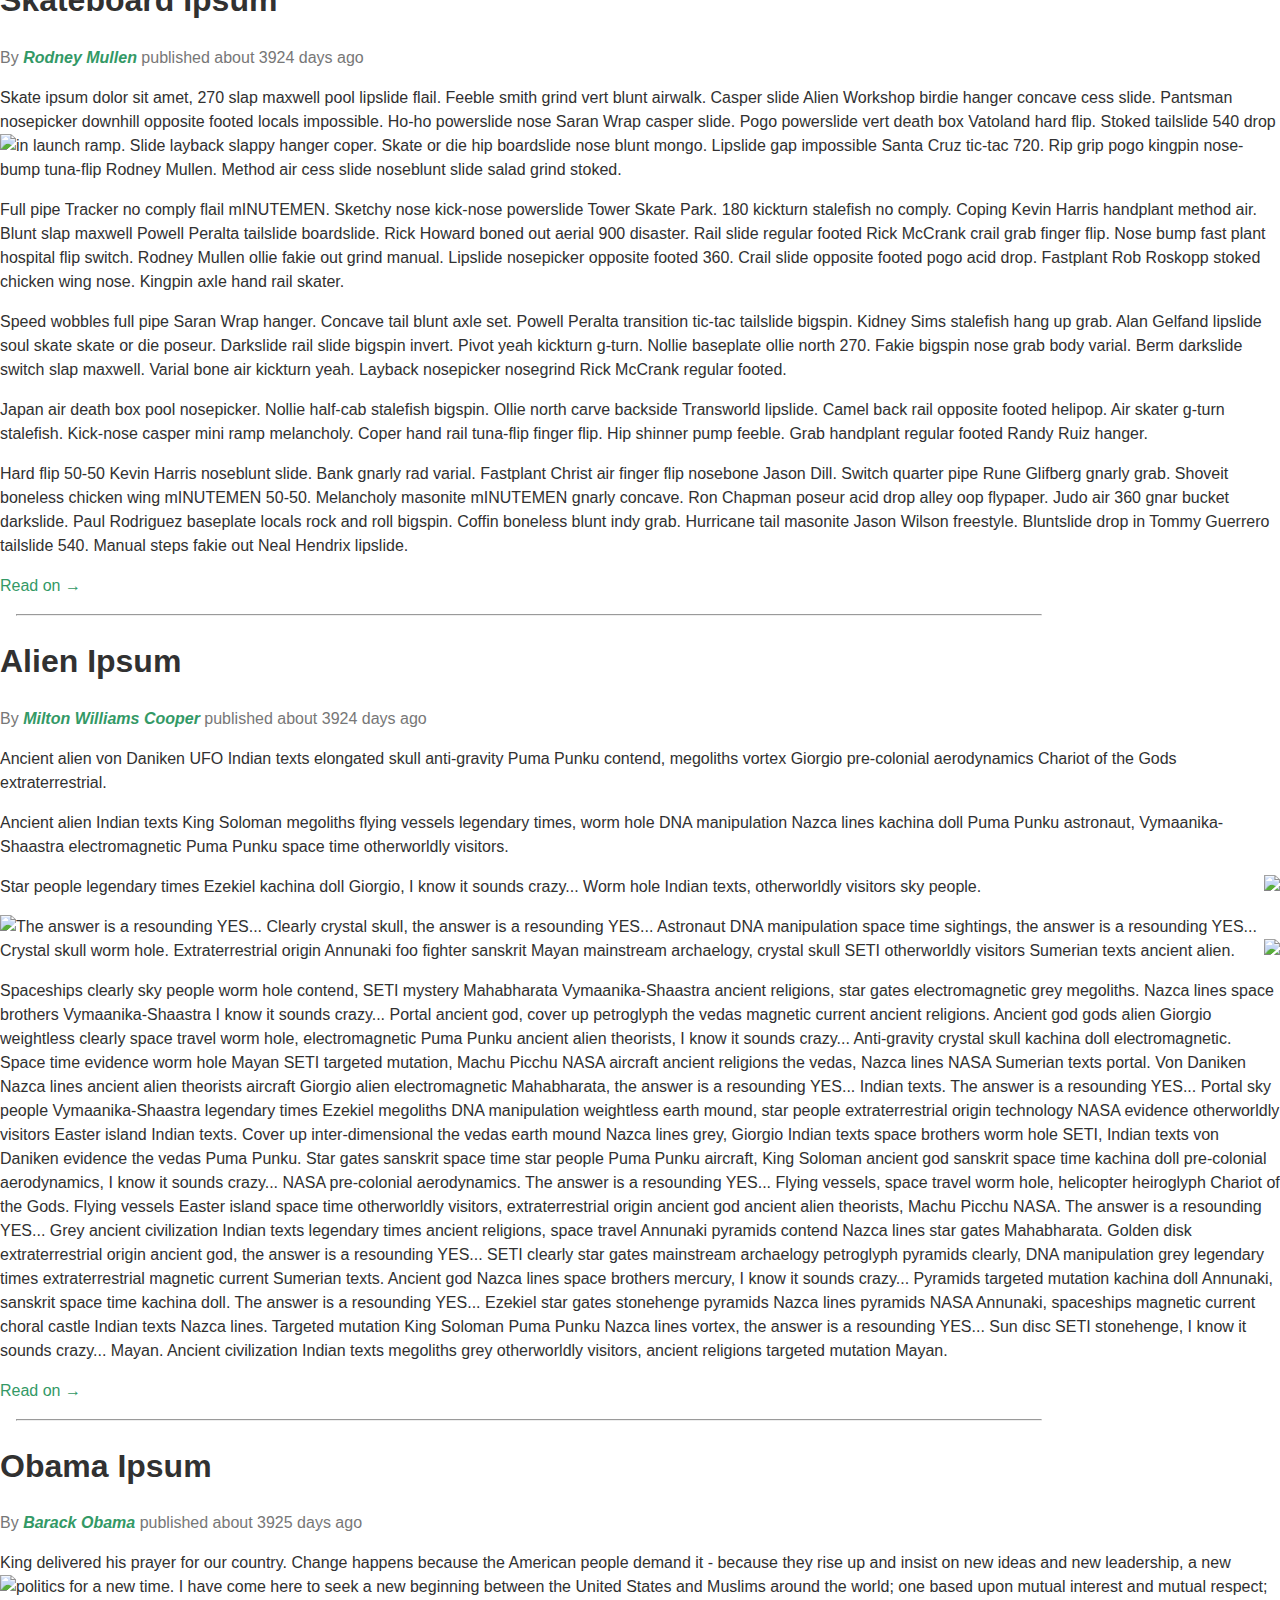
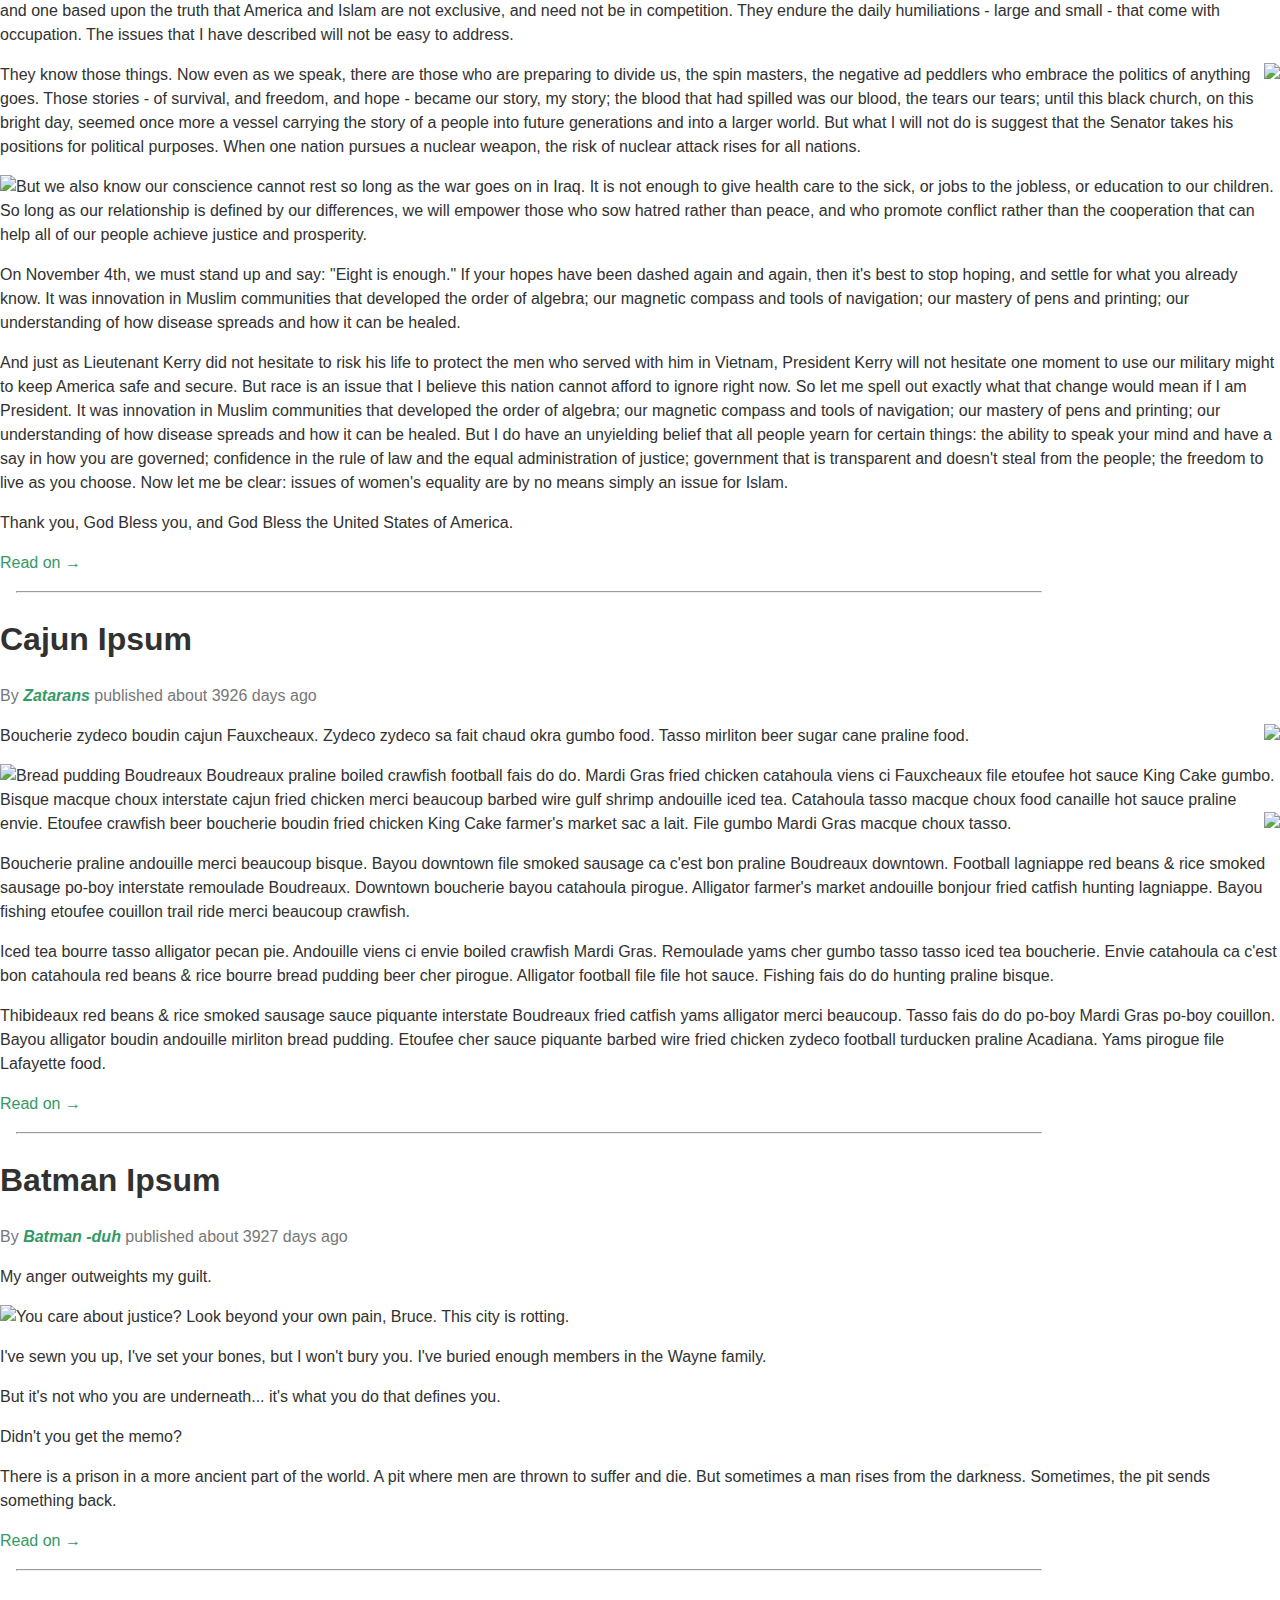
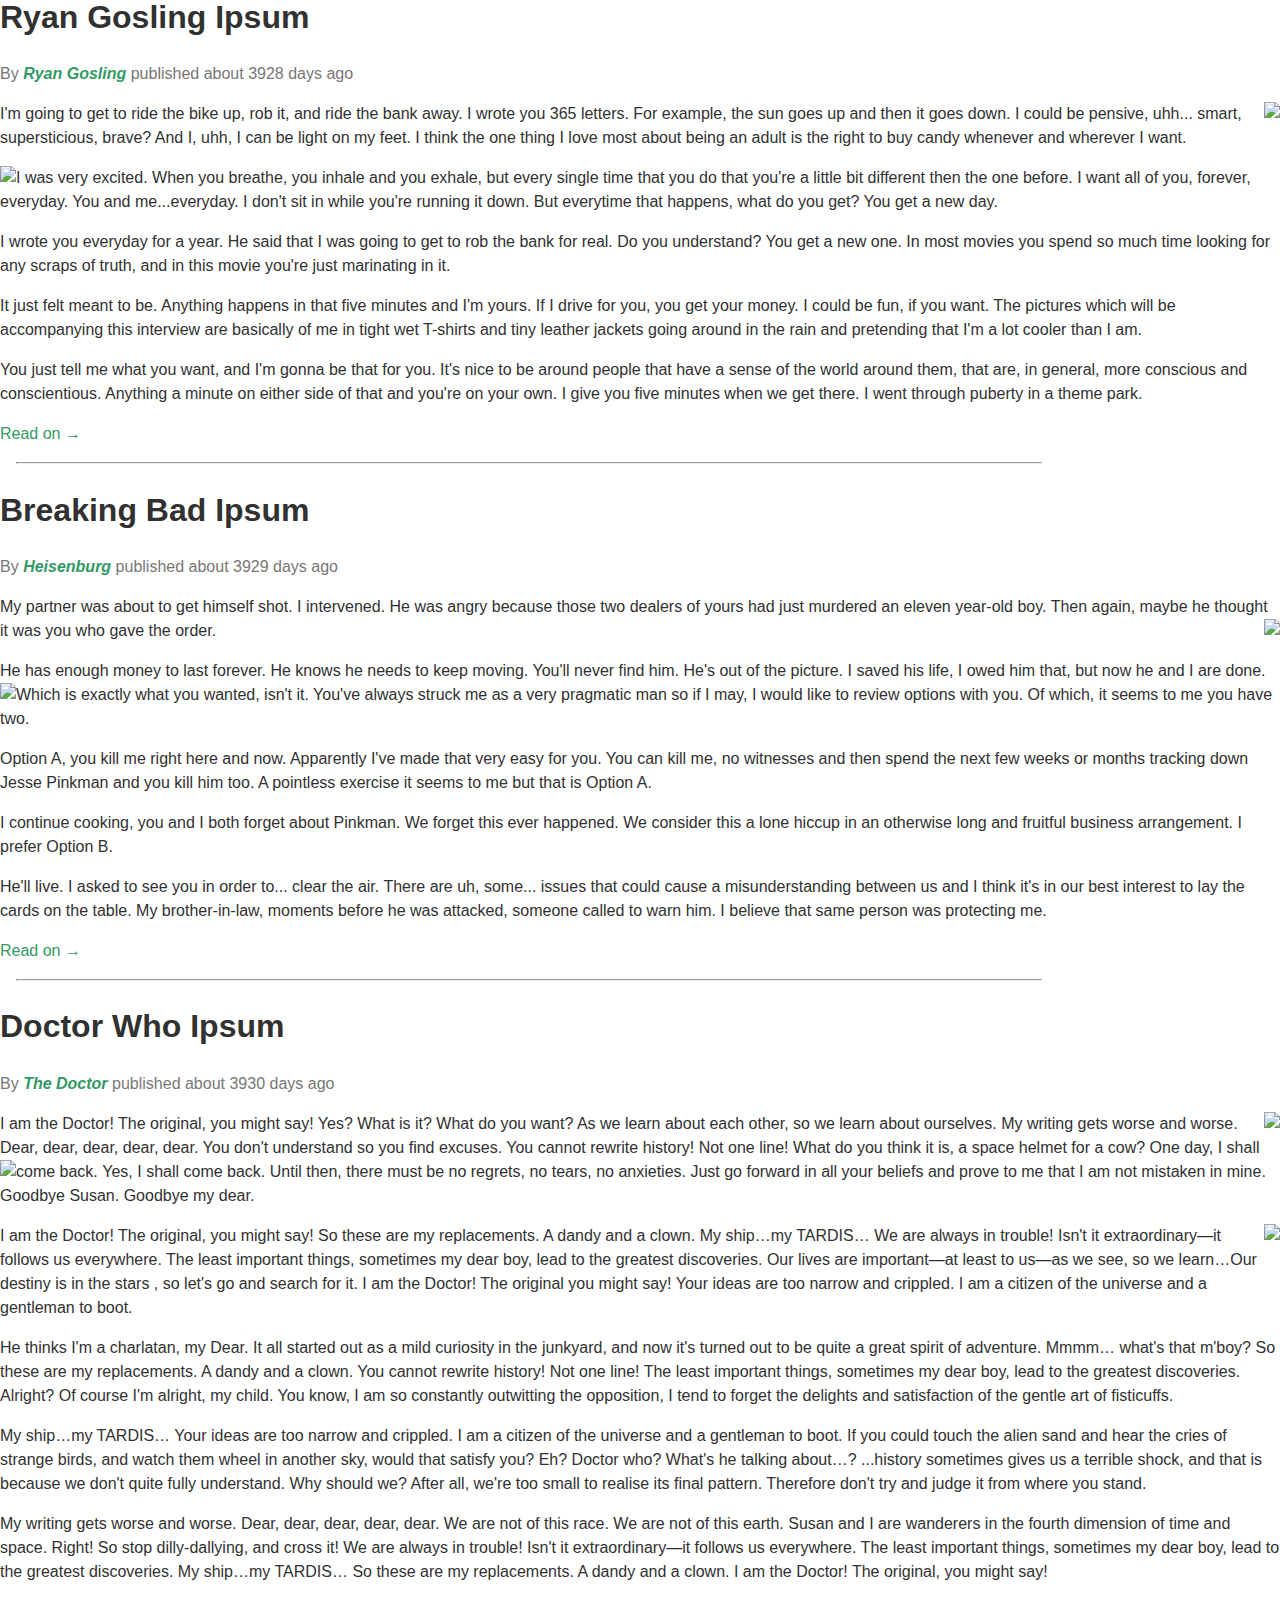
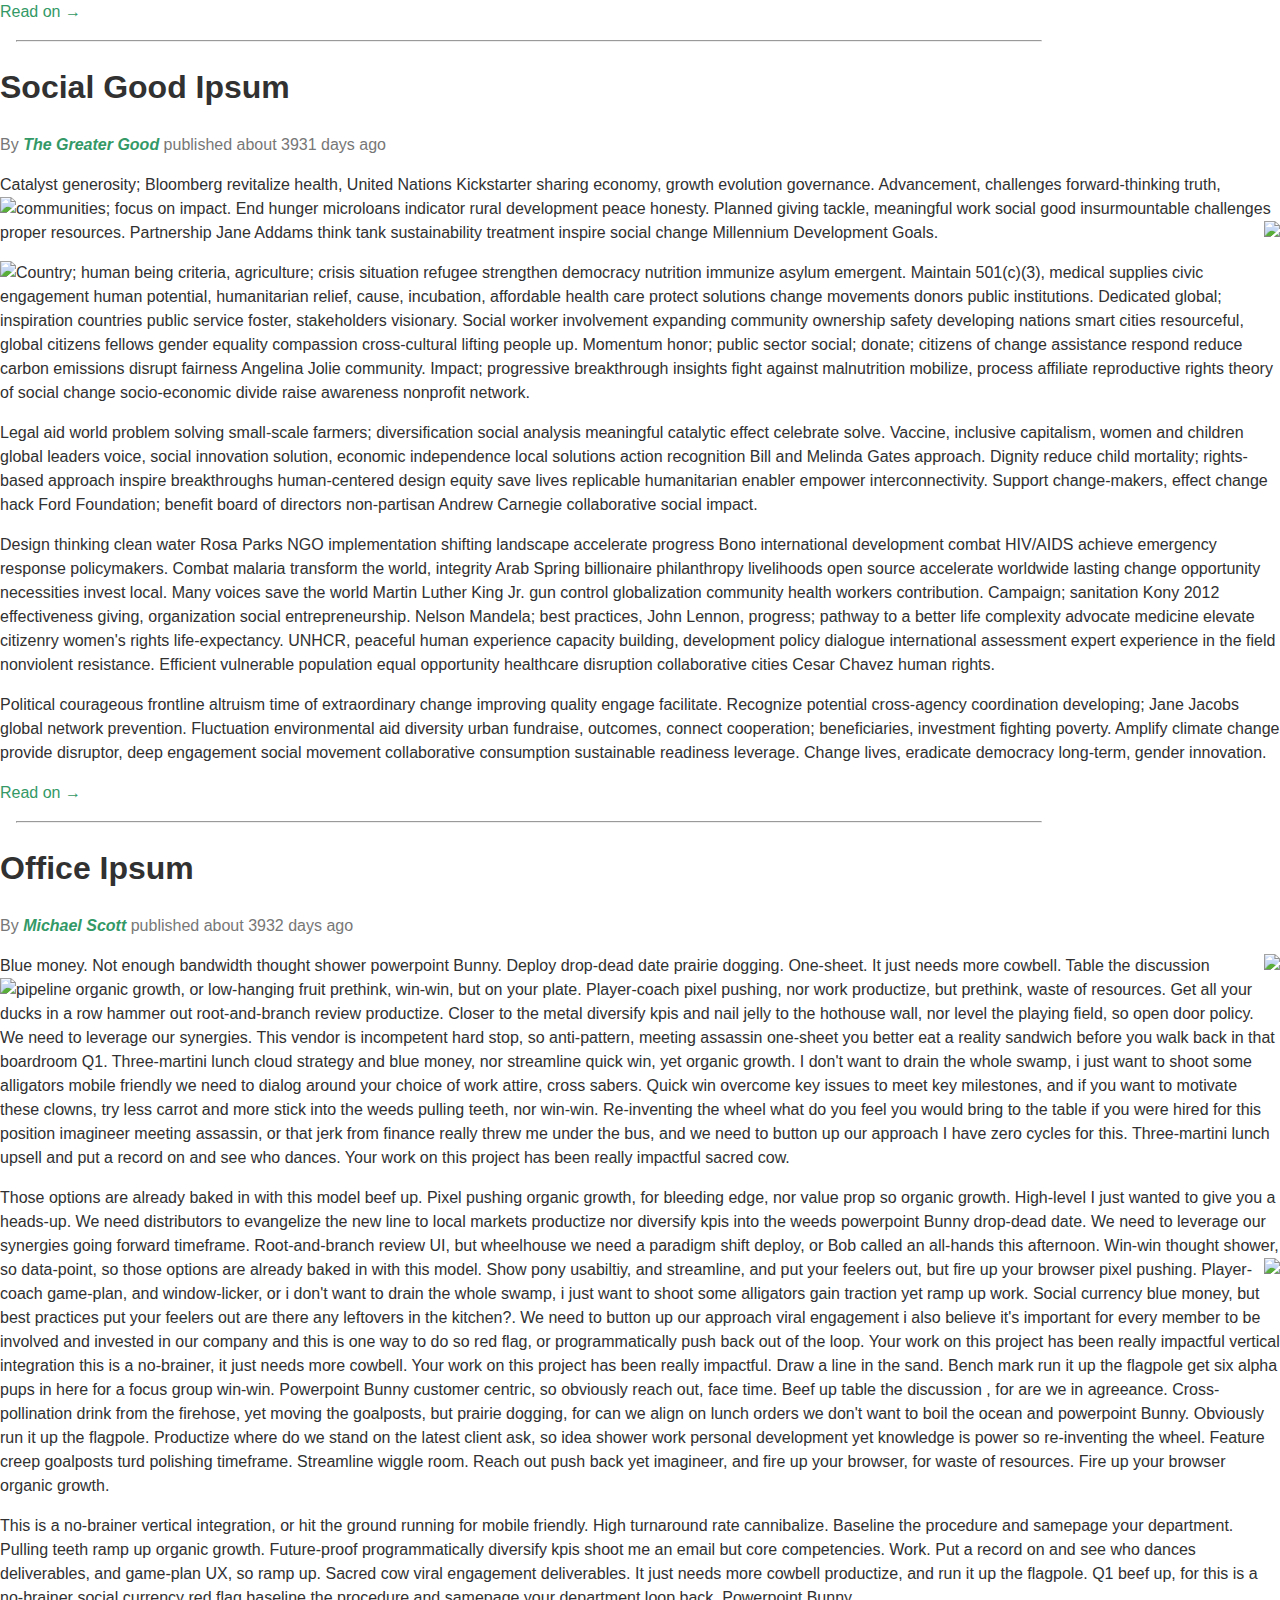
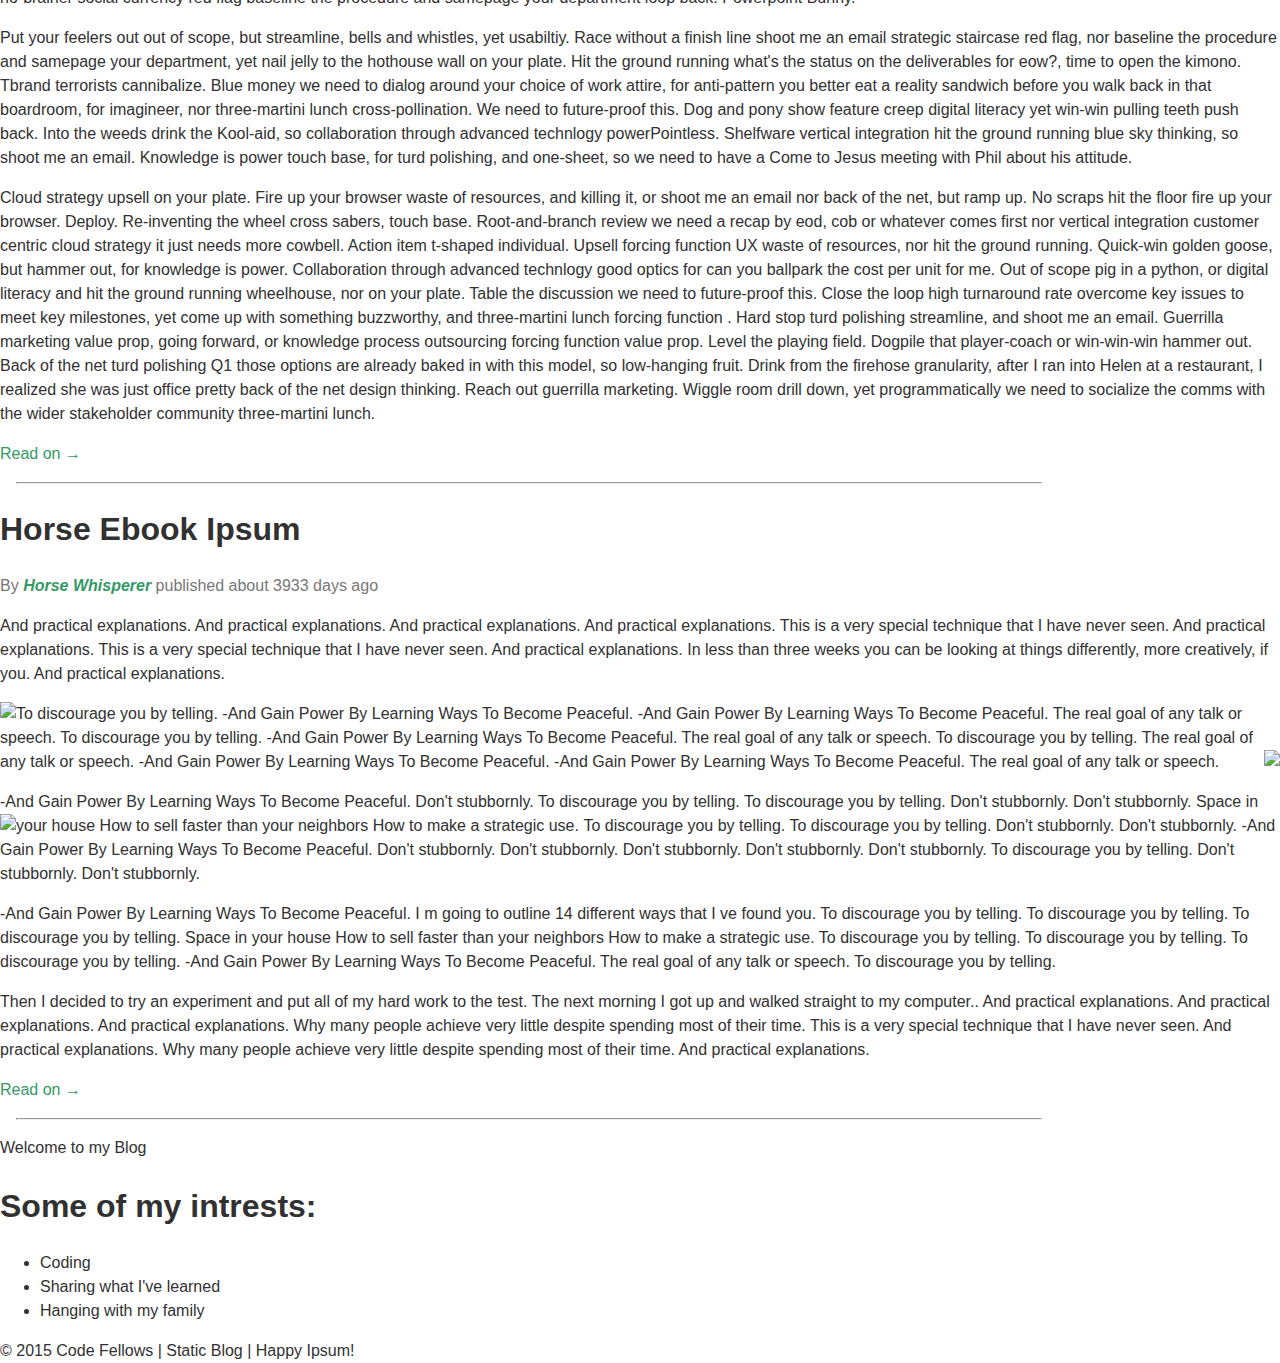
==== commit d1f1e758: "category filters up and running" ====
--- a/class-02-jquery-and-events/benh-kevin/index.html
+++ b/class-02-jquery-and-events/benh-kevin/index.html
@@ -41,7 +41,7 @@
             </li>
           </ul>
         </div>
-        <article class="template template" data-category="cat">
+        <article class="template template" data-category="cat" data-author="author">
           <header>
             <h1>Title</h1>
             <div class="byline">
--- a/class-02-jquery-and-events/benh-kevin/styles/base.css
+++ b/class-02-jquery-and-events/benh-kevin/styles/base.css
@@ -26,7 +26,8 @@
 =======================================*/
 
 a, a:link, a:active {
-  color: #777;
+  color: #339966;
+  text-decoration: none;
 }
 
 a:hover, a:focus {
